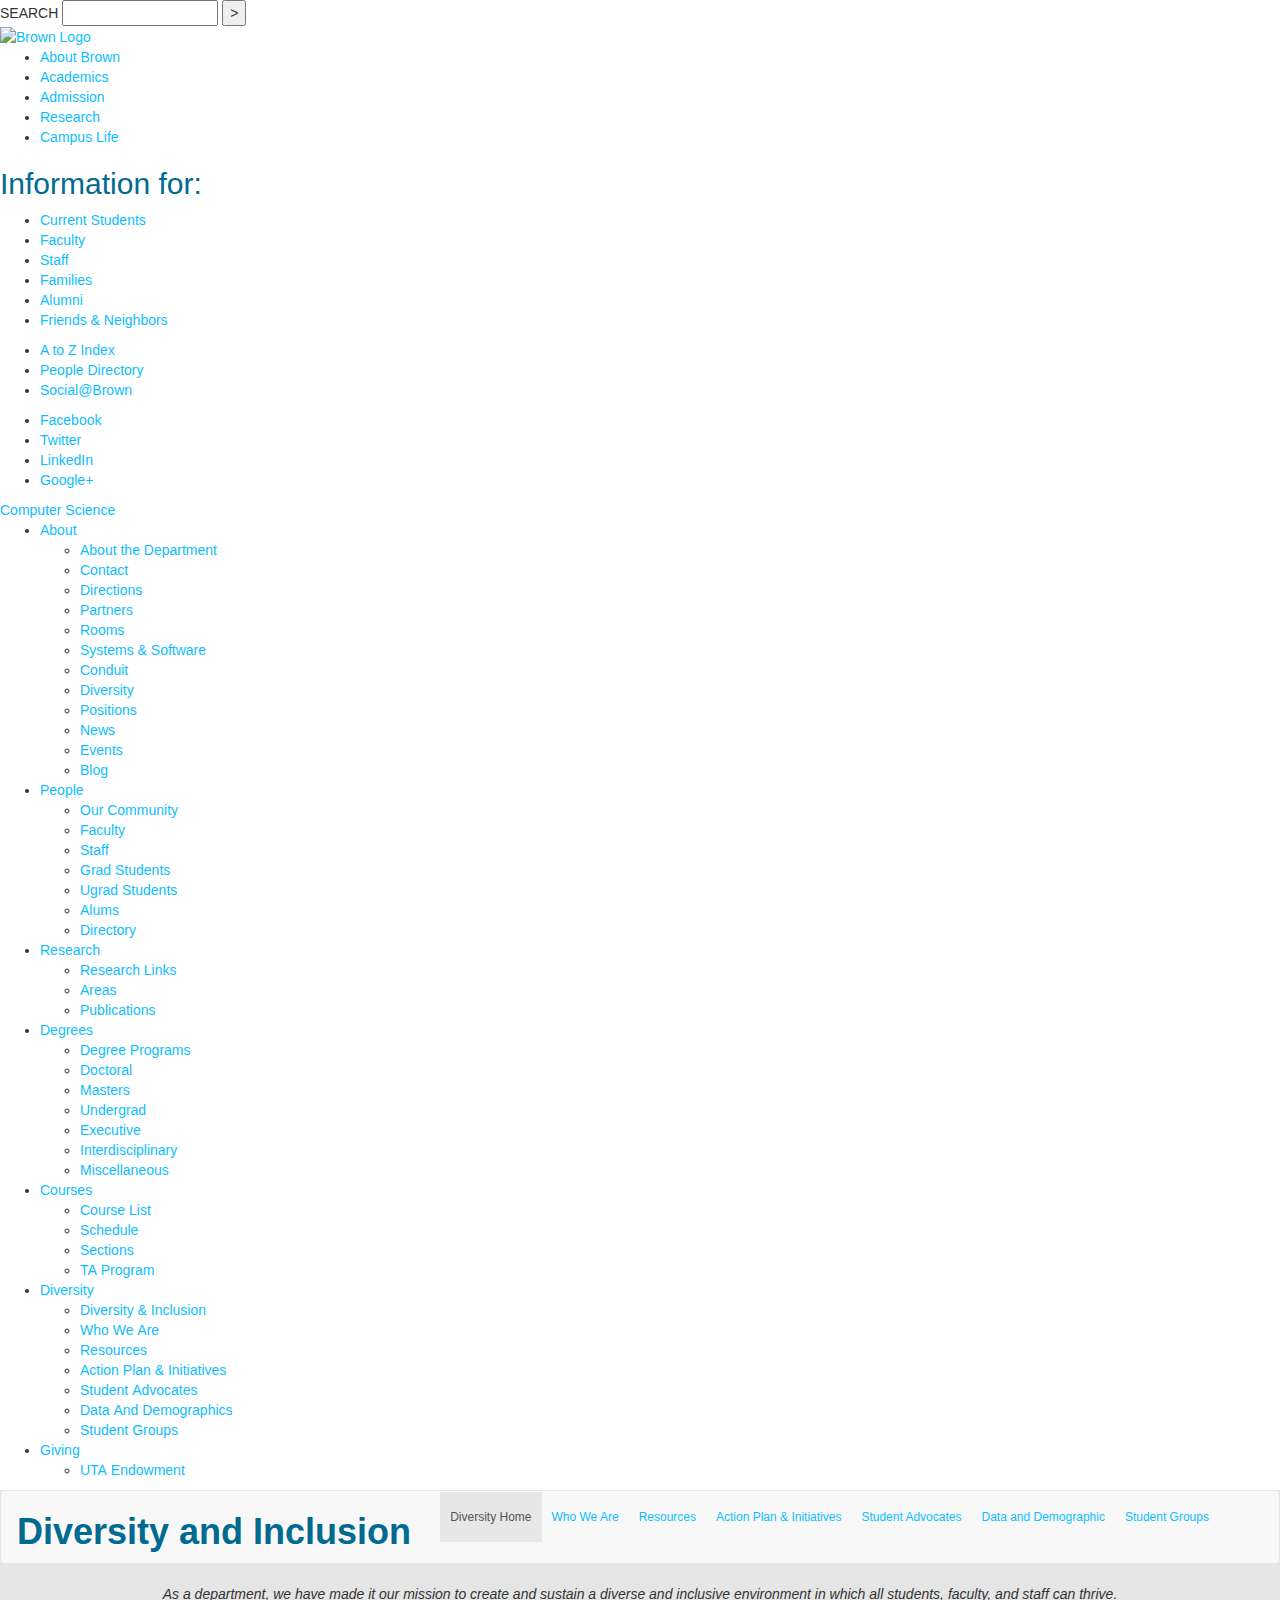
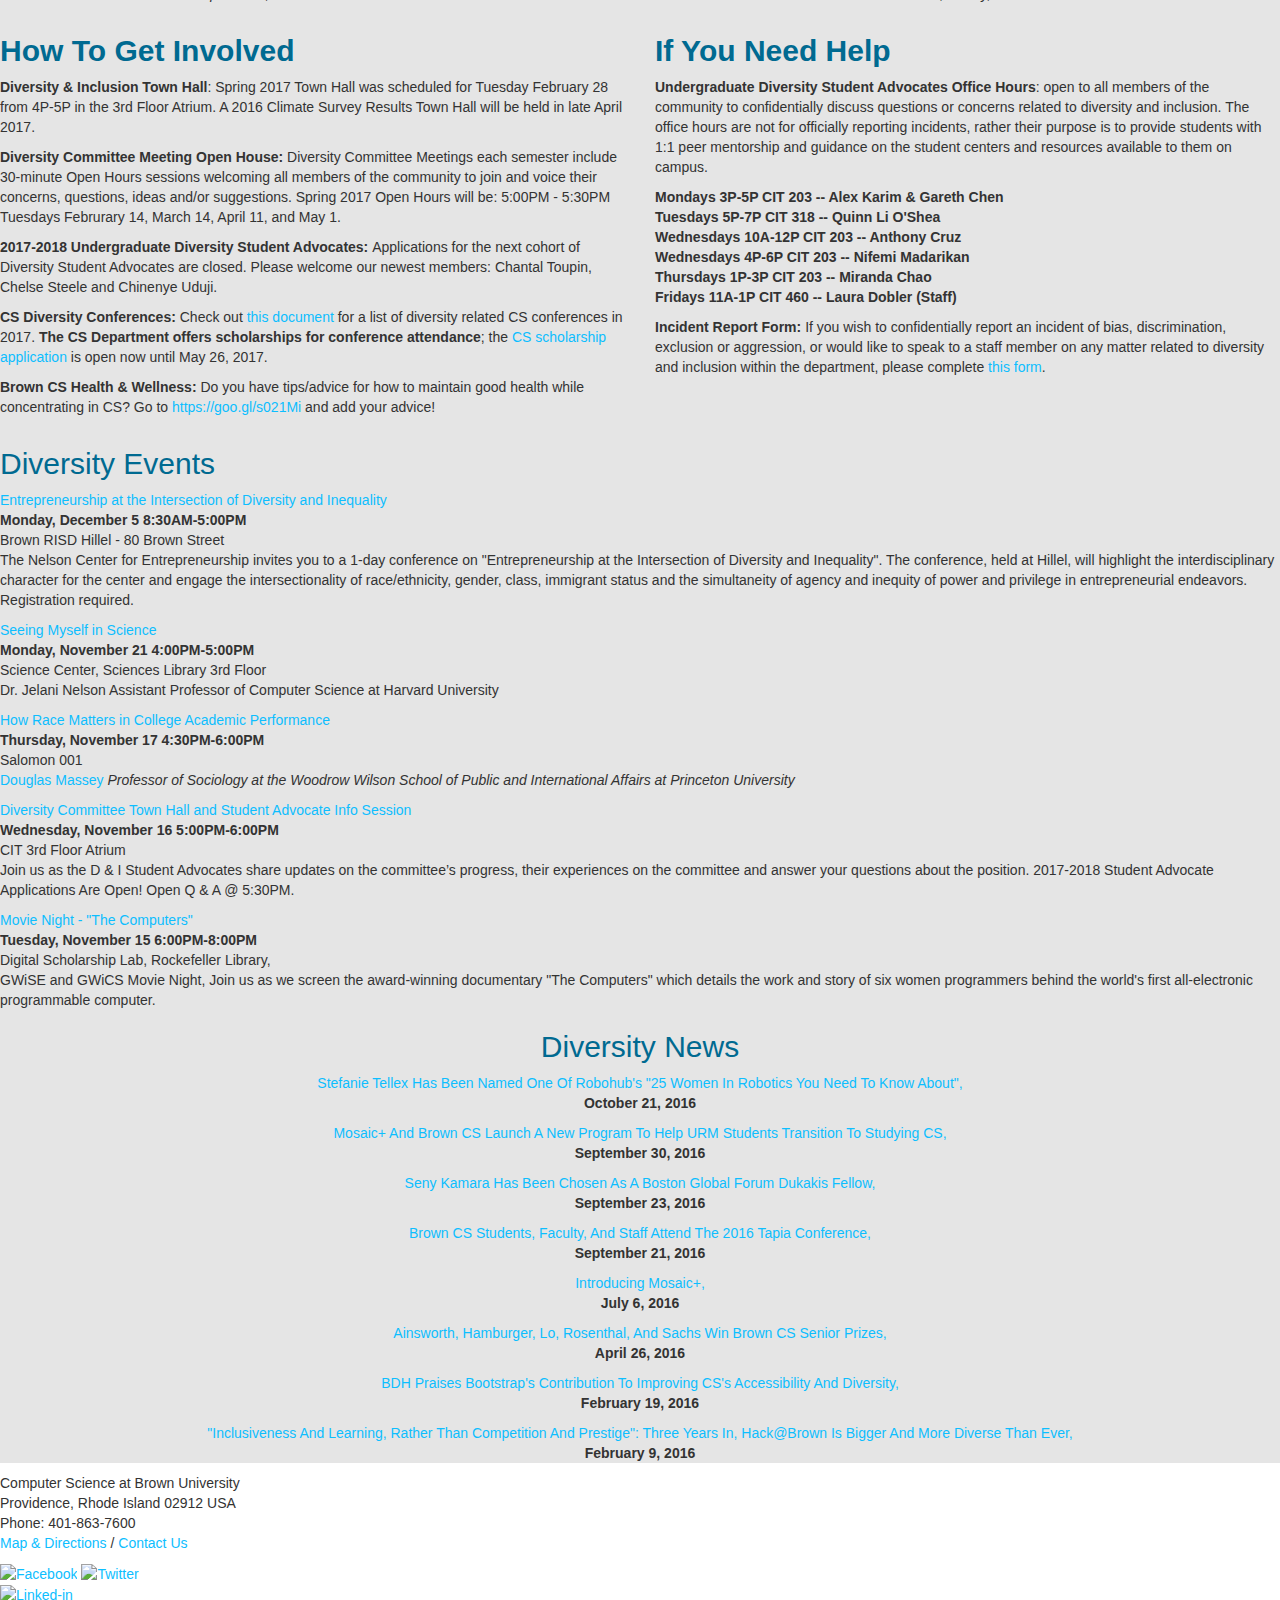
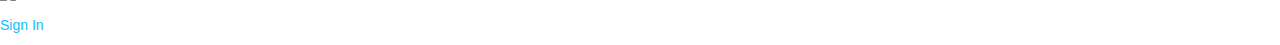
==== index.html @ 50c04ad2 "new changes" ====
<!DOCTYPE html>
<html lang="en">
	<head>
		<meta charset="utf-8">
		<title>Brown University Department of Computer Science</title>

		<meta http-equiv="X-UA-Compatible" content="IE=edge">
		<meta name="viewport" content="width=device-width, initial-scale=1">


		<link href="https://cs.brown.edu/css/spidey/fonts.css" media="screen" rel="stylesheet" type="text/css" />
		<link href="https://cs.brown.edu/css/spidey/cs.css" media="screen" rel="stylesheet" type="text/css" />
		<link rel="stylesheet" href="https://maxcdn.bootstrapcdn.com/bootstrap/3.3.7/css/bootstrap.min.css">
		<link rel="stylesheet" href="https://cs.brown.edu/css/spidey/feature.css">
		<link rel="stylesheet" href="https://cs.brown.edu/static/cms/css/cms.base.css?3.3.3" />
		<link href="css/extra.css" media="screen" rel="stylesheet" type="text/css"/>


		<link href="https://cs.brown.edu/img/cs-icon-60.png" rel="apple-touch-icon" sizes="60x60" />
		<link href="https://cs.brown.edu/img/cs-icon-76.png" rel="apple-touch-icon" sizes="76x76" />
		<link href="https://cs.brown.edu/img/cs-icon-120.png" rel="apple-touch-icon" sizes="120x120" />
		<link href="https://cs.brown.edu/img/cs-icon-152.png" rel="apple-touch-icon" sizes="152x152" />
		<link href="https://cs.brown.edu/img/cs-icon-180.png" rel="apple-touch-icon" sizes="180x180" />
		<link href="https://cs.brown.edu/img/cs-icon-128.png" rel="icon" sizes="128x128" />
		<link href="https://cs.brown.edu/img/cs-icon-192.png" rel="icon" sizes="192x192" />



		<!--[if lt IE 9]>
		<script async src="/js/html5shiv.min.js"></script>
		<![endif]-->
		<script src="https://ajax.googleapis.com/ajax/libs/jquery/1.11.3/jquery.min.js"></script>
		<script src="https://maxcdn.bootstrapcdn.com/bootstrap/3.3.6/js/bootstrap.min.js" integrity="sha384-0mSbJDEHialfmuBBQP6A4Qrprq5OVfW37PRR3j5ELqxss1yVqOtnepnHVP9aJ7xS" crossorigin="anonymous"></script>
		<script async src="https://cs.brown.edu/js/picturerefill.js"></script>
		<script async src="https://cs.brown.edu/js/resp.js"></script>
		<script src="js/bar.js"></script>
	</head>

	<body class="subhome">

		<div id="header">
			<div id="bannertop">
				<div id="search">
					<form method="get" action="/cgi-bin/gcs">
					SEARCH
						<input id="gcswm" type="text" name="q" size="16" maxlength="255" value="">
						<input type="submit" name="sa" value=">">
						<!--
						<div>
						<label><input type="radio" name="domain" value="cs" checked="checked">
						Computer Science</label>
						<label><input type="radio" name="domain" value="brown">
						Brown University</label>
						</div>
						-->
					</form>
				</div>
				<div id="brownlogo">
					<a href="http://www.brown.edu/">
					<img src="brownlogo.png" width="100" height="50" alt="Brown Logo">
					</a>
				</div><!-- brownlogo -->
				<div id="brownburger">
					<div id="brownmenu">
						<ul>
							<li><a href="//www.brown.edu/about">About Brown</a></li>
							<li><a href="//www.brown.edu/academics">Academics</a></li>
							<li><a href="//www.brown.edu/admission">Admission</a></li>
							<li><a href="//www.brown.edu/research">Research</a></li>
							<li><a href="//www.brown.edu/campus-life">Campus Life</a></li>
						</ul>
						<h2>Information for:</h2>
						<ul class="bb_gateway">
							<li><a href="//www.brown.edu/gateway/current-students">Current Students</a></li>
							<li><a href="//www.brown.edu/gateway/faculty">Faculty</a></li>
							<li><a href="//www.brown.edu/gateway/staff">Staff</a></li>
							<li><a href="//www.brown.edu/gateway/families">Families</a></li>
							<li><a href="//www.brown.edu/gateway/alumni">Alumni</a></li>
							<li><a href="//www.brown.edu/gateway/friends-and-neighbors">Friends &amp; Neighbors</a></li>
						</ul>
						<ul class="bb_directories">
							<li><a href="//www.brown.edu/a-to-z">A to Z Index</a></li>
							<li><a href="//directory.brown.edu/">People Directory</a></li>
							<li><a href="//www.brown.edu/about/social-media/" title="Get Connected to the Brown Community">Social@Brown</a></li>
						</ul>
						<ul class="bb_social">
							<li><a href="https://www.facebook.com/BrownUniversity" title="Facebook" id="bb_facebook">Facebook</a></li>
							<li><a href="https://twitter.com/#!/BrownUniversity" title="Twitter" id="bb_twitter">Twitter</a></li>
							<li><a href="https://www.linkedin.com/edu/school?id=19348" title="LinkedIn" id="bb_linkedin">LinkedIn</a></li>
							<li><a href="https://plus.google.com/100931085598361161047/posts" title="Google+" id="bb_google">Google+</a></li>
						</ul>
					</div><!-- brownmenu -->
				</div><!-- brownburger -->
			</div><!-- bannertop -->
			<span id="banner">
				<a href="//cs.brown.edu/">Computer Science</a>
			</span><!-- banner -->
			<ul id="navbar">
				<li><a href="/about/">About</a>
					<ul>
						<li><a href="/about/">About&nbsp;the&nbsp;Department</a></li>
						<li><a href="/about/contacts.html">Contact</a></li>
						<li><a href="/about/directions/">Directions</a></li>
						<li><a href="/about/partners/">Partners</a></li>
						<li><a href="/about/rooms/">Rooms</a></li>
						<li><a href="/about/system/">Systems&nbsp;&amp;&nbsp;Software</a></li>
						<li><a href="/about/conduit/">Conduit</a></li>
						<li><a href="/about/diversity/">Diversity</a></li>
						<li><a href="/about/positions/">Positions</a></li>
						<li><a href="/news/">News</a></li>
						<li><a href="/events/">Events</a></li>
						<li><a href="//blog.cs.brown.edu/">Blog</a></li>
					</ul>
				</li>
				<li><a href="/people/">People</a>
					<ul>
						<li><a href="/people/">Our&nbsp;Community</a></li>
						<li><a href="/people/faculty/">Faculty</a></li>
						<li><a href="/people/staff/">Staff</a></li>
						<li><a href="/people/grad/">Grad&nbsp;Students</a></li>
						<li><a href="/people/ugrad/">Ugrad&nbsp;Students</a></li>
						<li><a href="/people/alums/">Alums</a></li>
						<li><a href="/people/directory/">Directory</a></li>
					</ul>
				</li>
				<li><a href="/research/">Research</a>
					<ul>
						<li><a href="/research/">Research&nbsp;Links</a></li>
						<li><a href="/research/areas.html">Areas</a></li>
						<li><a href="/research/pubs/">Publications</a></li>
					</ul>
				</li>
				<li><a href="/degrees/">Degrees</a>
					<ul>
						<li><a href="/degrees/">Degree&nbsp;Programs</a></li>
						<li><a href="/degrees/doctoral/">Doctoral</a></li>
						<li><a href="/degrees/masters/">Masters</a></li>
						<li><a href="/degrees/undergrad/">Undergrad</a></li>
						<li><a href="/degrees/emcs/">Executive</a></li>
						<li><a href="/degrees/interdisciplinary/">Interdisciplinary</a></li>
						<li><a href="/degrees/misc/">Miscellaneous</a></li>
					</ul>
				</li>
				<li><a href="/courses/">Courses</a>
					<ul>
						<li><a href="/courses/">Course&nbsp;List</a></li>
						<li><a href="/courses/sched/">Schedule</a></li>
						<li><a href="/courses/fac.sections.html">Sections</a></li>
						<li><a href="/courses/ta/">TA&nbsp;Program</a></li>
					</ul>
				</li>
				<li><a href="/about/diversity/">Diversity</a>
					<ul>
						<li><a href="/about/diversity/">Diversity&nbsp;&amp;&nbsp;Inclusion</a>
						<li><a href="/about/diversity/who-we-are/">Who&nbsp;We&nbsp;Are</a></li>
						<li><a href="/about/diversity/resources/">Resources</a></li>
						<li><a href="/about/diversity/initiatives/">Action&nbsp;Plan&nbsp;&amp;&nbsp;Initiatives</a></li>
						<li><a href="/about/diversity/student-advocates-diversity-and-inclusion/">Student&nbsp;Advocates</a></li>
						<li><a href="/about/diversity/data-and-demographics/">Data&nbsp;And&nbsp;Demographics</a></li>
						<li><a href="/about/diversity/student-groups/">Student&nbsp;Groups</a></li>
					</ul>
				</li>
				<li><a href="/giving/">Giving</a>
					<ul>
						<li><a href="/giving/">UTA&nbsp;Endowment</a></li>
					</ul>
				</li>
			</ul>
		</div><!-- header -->


	  	<div id= "middle">


	  		<nav class="navbar navbar-default">
	  			<div class="container-fluid">
	  				<div class="navbar-header page-scroll">
						<button type="button" class="navbar-toggle collapsed" data-toggle="collapse" data-target="#navbar-data" aria-expanded="false">
							<span class="sr-only">Toggle navigation</span>
							<span class="icon-bar"></span>
							<span class="icon-bar"></span>
							<span class="icon-bar"></span>
						</button>
						<h1 style="text-align: center;"><strong>Diversity and Inclusion</strong></h1>
					</div>


				    <div class="collapse navbar-collapse navbar-data" id="navbar-data">
				    	<ul class="nav navbar-nav">
				        	<li class="active"><a href="#"> Diversity Home <span class="sr-only">(current)</span></a></li>
				        	<li><a class="page-scroll" href="who-we-are/index.html">Who We Are</a></li>
				        	<li><a href="resources/index.html">Resources</a></li>
				        	<li><a href="initiatives/index.html">Action Plan &amp; Initiatives</a></li>
				        	<li><a href="student-advocates/index.html">Student Advocates</a></li>
				        	<li><a href="data/index.html">Data and Demographic</a></li>
				        	<li><a href="student-groups/index.html">Student Groups</a></li>
				    	</ul>
				    </div><!--navbar-collapse-->    
				</div><!--container-fluid-->
			</nav>
	  		<div id="content">
	  			<div class="row">
	  				<p style="text-align: center;"><i>As a department, we have made it our mission to create and sustain a diverse and inclusive environment in which all students, faculty, and staff can thrive.</i></p>

	  				<div class="col-lg-6 col-md-6 col-sm-6 col-xs-12">
			  			<h2><strong>How To Get Involved</strong></h2>

						<p><strong>Diversity &amp; Inclusion Town Hall</strong>: Spring 2017 Town Hall was scheduled for Tuesday February 28 from 4P-5P in the 3rd Floor Atrium. A 2016 Climate Survey Results Town Hall will be held in late April 2017.</p>

						<p><strong>Diversity Committee Meeting Open House: </strong> Diversity Committee Meetings each semester include 30-minute Open Hours sessions welcoming all members of the community to join and voice their concerns, questions, ideas and/or suggestions. Spring 2017 Open Hours will be: 5:00PM - 5:30PM Tuesdays Februrary 14, March 14, April 11, and May 1.</p>

						<p><strong>2017-2018 Undergraduate Diversity Student Advocates: </strong> Applications for the next cohort of Diversity Student Advocates are closed. Please welcome our newest members: Chantal Toupin, Chelse Steele and Chinenye Uduji.
						</p>
						<p><strong>CS Diversity Conferences: </strong>Check out <a href="https://docs.google.com/document/d/1-MucWA8HC74X6X5JIN4bxmV6Yuer8DL7_9sBI9LNi_M/edit?usp=sharing">this document</a> for a list of diversity related CS conferences in 2017.&nbsp;<strong>The CS Department&nbsp;offers scholarships for conference attendance</strong>; the <a href="https://goo.gl/forms/reia54wuvMYtPbK92">CS scholarship application</a> is open now until May 26, 2017.&nbsp;</p>

						<p><strong>Brown CS Health &amp; Wellness:&nbsp;</strong>Do you have tips/advice for how to maintain good health while concentrating in CS? Go to <a href="https://goo.gl/s021Mi">https://goo.gl/s021Mi</a> and add your advice!</p>
					</div> <!--col-lg-6-->

					<div class="col-lg-6 col-md-6 col-sm-6 col-xs-12">
						<h2><strong>If You Need Help</strong></h2>

						<p><strong>Undergraduate Diversity Student Advocates Office Hours</strong>: open to all members of the community to confidentially discuss questions or concerns related to diversity and inclusion. The office hours are not for officially reporting incidents, rather their purpose is to provide students with 1:1 peer mentorship and guidance on the student centers and resources available to them on campus. </p>

						<p><strong>Mondays 3P-5P CIT 203 -- Alex Karim &amp; Gareth Chen<br>
						Tuesdays 5P-7P CIT 318 -- Quinn Li O'Shea</strong><br>
						<strong>Wednesdays 10A-12P CIT 203 -- Anthony Cruz<br>
						Wednesdays 4P-6P CIT 203 -- Nifemi Madarikan<br>
						Thursdays 1P-3P CIT 203 -- Miranda Chao<br>
						Fridays 11A-1P CIT 460 -- Laura Dobler (Staff)</strong></p>

						<p><strong>Incident Report Form: </strong>If you wish to confidentially report an incident of bias, discrimination, exclusion or aggression, or would like to speak to a staff member on any matter related to diversity and inclusion within the department, please complete <a href="https://goo.gl/forms/25UM6SlyTS3YWHvt1">this form</a>.</p>
					</div><!--collg6-->
				</div><!--rows-->
	  		</div><!--content-->
	  		
			<div class="card left events">
				<h2>Diversity Events</h2>

				<p><a href="https://brownentrepreneurshipconference.splashthat.com/">Entrepreneurship at the Intersection of Diversity and Inequality</a><br>
				<b>Monday, December 5 8:30AM-5:00PM</b><br>
				Brown RISD Hillel - 80 Brown Street<br>
				The Nelson Center for Entrepreneurship invites you to a 1-day conference on "Entrepreneurship at the Intersection of Diversity and Inequality". The conference, held at Hillel, will highlight the interdisciplinary character for the center and engage the intersectionality of race/ethnicity, gender, class, immigrant status and the simultaneity of agency and inequity of power and privilege in entrepreneurial endeavors. Registration required. </p>

				<p><a href="https://www.brown.edu/academics/science-center/events-0/seeing-myself-science-lecture-series">Seeing Myself in Science</a><br>
				<b>Monday, November 21 4:00PM-5:00PM</b><br>
				Science Center, Sciences Library 3rd Floor<br>
				Dr. Jelani Nelson Assistant Professor of Computer Science at Harvard University</p>

				<p><a href="https://www.brown.edu/about/administration/institutional-diversity/news/2016/09/diversity-and-inclusion-lecture-series">How Race Matters in College Academic Performance</a><br>
				<b>Thursday, November 17 4:30PM-6:00PM</b><br>
				Salomon 001 <br>
				<a href="https://sociology.princeton.edu/faculty/doug-massey">Douglas Massey</a> <em>Professor of Sociology at the Woodrow Wilson School of Public and International Affairs at Princeton University</em></p>

				<p><a href="http://cs.brown.edu/events/talks/diversity.inclusion.html">Diversity Committee Town Hall and Student Advocate Info Session</a><br>
				<b>Wednesday, November 16 5:00PM-6:00PM</b><br>
				CIT 3rd Floor Atrium<br>
				Join us as the D &amp; I Student Advocates share updates on the committee’s progress, their experiences on the committee and answer your questions about the position. 2017-2018 Student Advocate Applications Are Open! Open Q &amp; A @ 5:30PM.</p>

				<p><a href="http://cs.brown.edu/events/talks/gwics.html">Movie Night - &quot;The Computers&quot;</a><br>
				<b>Tuesday, November 15 6:00PM-8:00PM</b><br>
				Digital Scholarship Lab, Rockefeller Library, <br>
				GWiSE and GWiCS Movie Night, Join us as we screen the award-winning documentary "The Computers" which details the work and story of six women programmers behind the world's first all-electronic programmable computer.</p>
			</div><!-- card left -->
			<div class="card right">
				<h2>Diversity News</h2>

				<p><a href="http://blog.cs.brown.edu/2016/10/21/stefanie-tellex-has-been-named-one-robohubs-25-women-robotics-you-need-know-about/">
				Stefanie Tellex Has Been Named One Of Robohub&#39;s &quot;25 Women In Robotics You Need To Know About&quot;,</a> 
				<br/>
				<b>October 21, 2016</b></p>

				<p><a href="http://cs.brown.edu/news/2016/09/30/mosaic-and-brown-cs-launch-new-program-help-urm-students-transition-studying-cs/">
				Mosaic+ And Brown CS Launch A New Program To Help URM Students Transition To Studying CS,</a>
				<br/>
				<b>September 30, 2016</b></p>

				<p><a href="http://cs.brown.edu/news/2016/09/23/seny-kamara-has-been-chosen-boston-global-forum-dukakis-fellow/">
				Seny Kamara Has Been 
				Chosen As A Boston Global Forum Dukakis Fellow, </a> 
				<br/>
				<b>September 23, 2016</b></p>

				<p><a href="http://blog.cs.brown.edu/2016/09/21/brown-cs-sends-students-faculty-and-staff-2016-tapia-conference/">
				Brown CS Students, Faculty, And Staff Attend The 2016 Tapia Conference, </a>
				<br/>
				<b>September 21, 2016</b></p>

				<p><a href="http://blog.cs.brown.edu/2016/07/06/introducing-mosaic/">Introducing Mosaic+,</a> 
				<br/>
				<b>July 6, 2016</b></p>

				<p><a href="http://cs.brown.edu/news/2016/04/26/ainsworth-hamburger-lo-rosenthal-and-sachs-win-brown-cs-senior-prizes/">Ainsworth, Hamburger, Lo, Rosenthal, And Sachs Win Brown CS Senior Prizes,</a> 
				<br/>
				<b>April 26, 2016</b></p>

				<p><a href="http://cs.brown.edu/news/2016/02/19/bdh-praises-bootstraps-contribution-improving-css-accessibility-and-diversity/">BDH Praises Bootstrap&#39;s Contribution To Improving CS&#39;s Accessibility And Diversity,</a>
				<br/>
				<b>February 19, 2016</b></p>

				<p><a href="http://blog.cs.brown.edu/2016/02/09/inclusiveness-and-learning-rather-competition-and-prestige-three-years-hackbrown-bigger-and-more-diverse-ever/">&quot;Inclusiveness And Learning, Rather Than Competition And Prestige&quot;: Three Years In, Hack@Brown Is Bigger And More Diverse Than Ever,</a> 
				<br/>
				<b>February 9, 2016</b></p>
			</div><!-- card right -->
	  	</div><!--middle-->

		<div id="footer">
			<div class="address">
				<p><span>Computer Science at Brown University</span><br />
				Providence, Rhode Island 02912 USA<br />
				Phone: 401-863-7600<br />
				<a href="/about/directions/">Map &amp; Directions</a> /
				<a href="/about/contacts/">Contact Us</a>
				</p>
			</div><!--address-->
			<div class="social">
				<p>
					<a class="imagelink" href="https://www.facebook.com/Brown-University-Department-of-Computer-Science-37731541456/">
					<img src="/img/facebook.png" alt="Facebook">
					</a>
					<a class="imagelink" href="http://twitter.com/BrownCSDept" title="Twitter">
					<img src="/img/twitter.png" alt="Twitter">
					</a><br />
					<a class="imagelink" href="http://www.linkedin.com/groups?mostPopular=&gid=77165">
					<img src="/img/linkedin.png" alt="Linked-in">
					</a>
				</p>
			</div><!--social-->
			<div class="signin">
				<p><a class="modest" href="/login/?next=/about/diversity/">Sign In</a></p>
			</div><!--signin-->
		</div><!-- footer -->

	    
	    

		<script>
		(function(i,s,o,g,r,a,m){i['GoogleAnalyticsObject']=r;i[r]=i[r]||function(){
		(i[r].q=i[r].q||[]).push(arguments)},i[r].l=1*new Date();a=s.createElement(o),
		m=s.getElementsByTagName(o)[0];a.async=1;a.src=g;m.parentNode.insertBefore(a,m)
		})(window,document,'script','//www.google-analytics.com/analytics.js','ga');
		ga('create', 'UA-34495025-1', 'auto');
		ga('send', 'pageview');
		</script>
	</body>
</html>
---- css/extra.css ----
/*
008CBF
These are the css settings specific to the diversity pages, in order to jazz it all up
*/


/*Settings for text*/
.h1, .h2, .h3, .h4, .h5, .h6, h1, h2, h3, h4, h5, h6 {
	color:#006A91;
}

a{
	color:#0DBEFF;
}


#banner{
	font:'Bree Serif', 'Georgia', serif;
	display:block;
}

.subhome #content{
	border-style:none;
}

.subhome .card{
	border-style: none;
}

.card{
	text-align: center;
}

#middle{
	background-color: #E5E5E5;
}

#content{
	background-color: #E5E5E5;
}

/*Settings for the navigation bar*/

.navbar{
	padding: 1px;
	text-align: center;
}

.sticky{
	position: fixed;
	top: 0;
	left: 0;
}

#navbar-data{
	z-index: 1;
	width: 100%;
	background-color: #f8f8f8;
}

.nav>li>a{
	font-size: 12px;
	text-align:center;
	padding-left: 10px;
	padding-right: 10px;
}

.navbar-default .navbar-nav>li>a{
	color:#0DBEFF;
}

@media (min-width: 768px) {
    .navbar .navbar-nav {
        display: inline-block;
        float: none;
        vertical-align: top;
    }

    .navbar .navbar-collapse {
        text-align: center;
    }
}


.events{
	text-align: left;
}



/*settings for resources*/

.btn{
	margin-bottom: 10px;
	-webkit-box-shadow: 0px 0px 4px 0px rgba(0,0,0,0.37);
	-moz-box-shadow: 0px 0px 4px 0px rgba(0,0,0,0.37);
	box-shadow: 0px 0px 4px 0px rgba(0,0,0,0.37);
}

.resource-p{
	margin-top: 5px;
	margin-bottom: 5px;
}

.resource-centers-hidden{
	display: none;
}

.resource-support-hidden{
	display: none;
}

.resource-emergency-hidden{
	display: none;
}

.resource-academic-hidden{
	display: none;
}
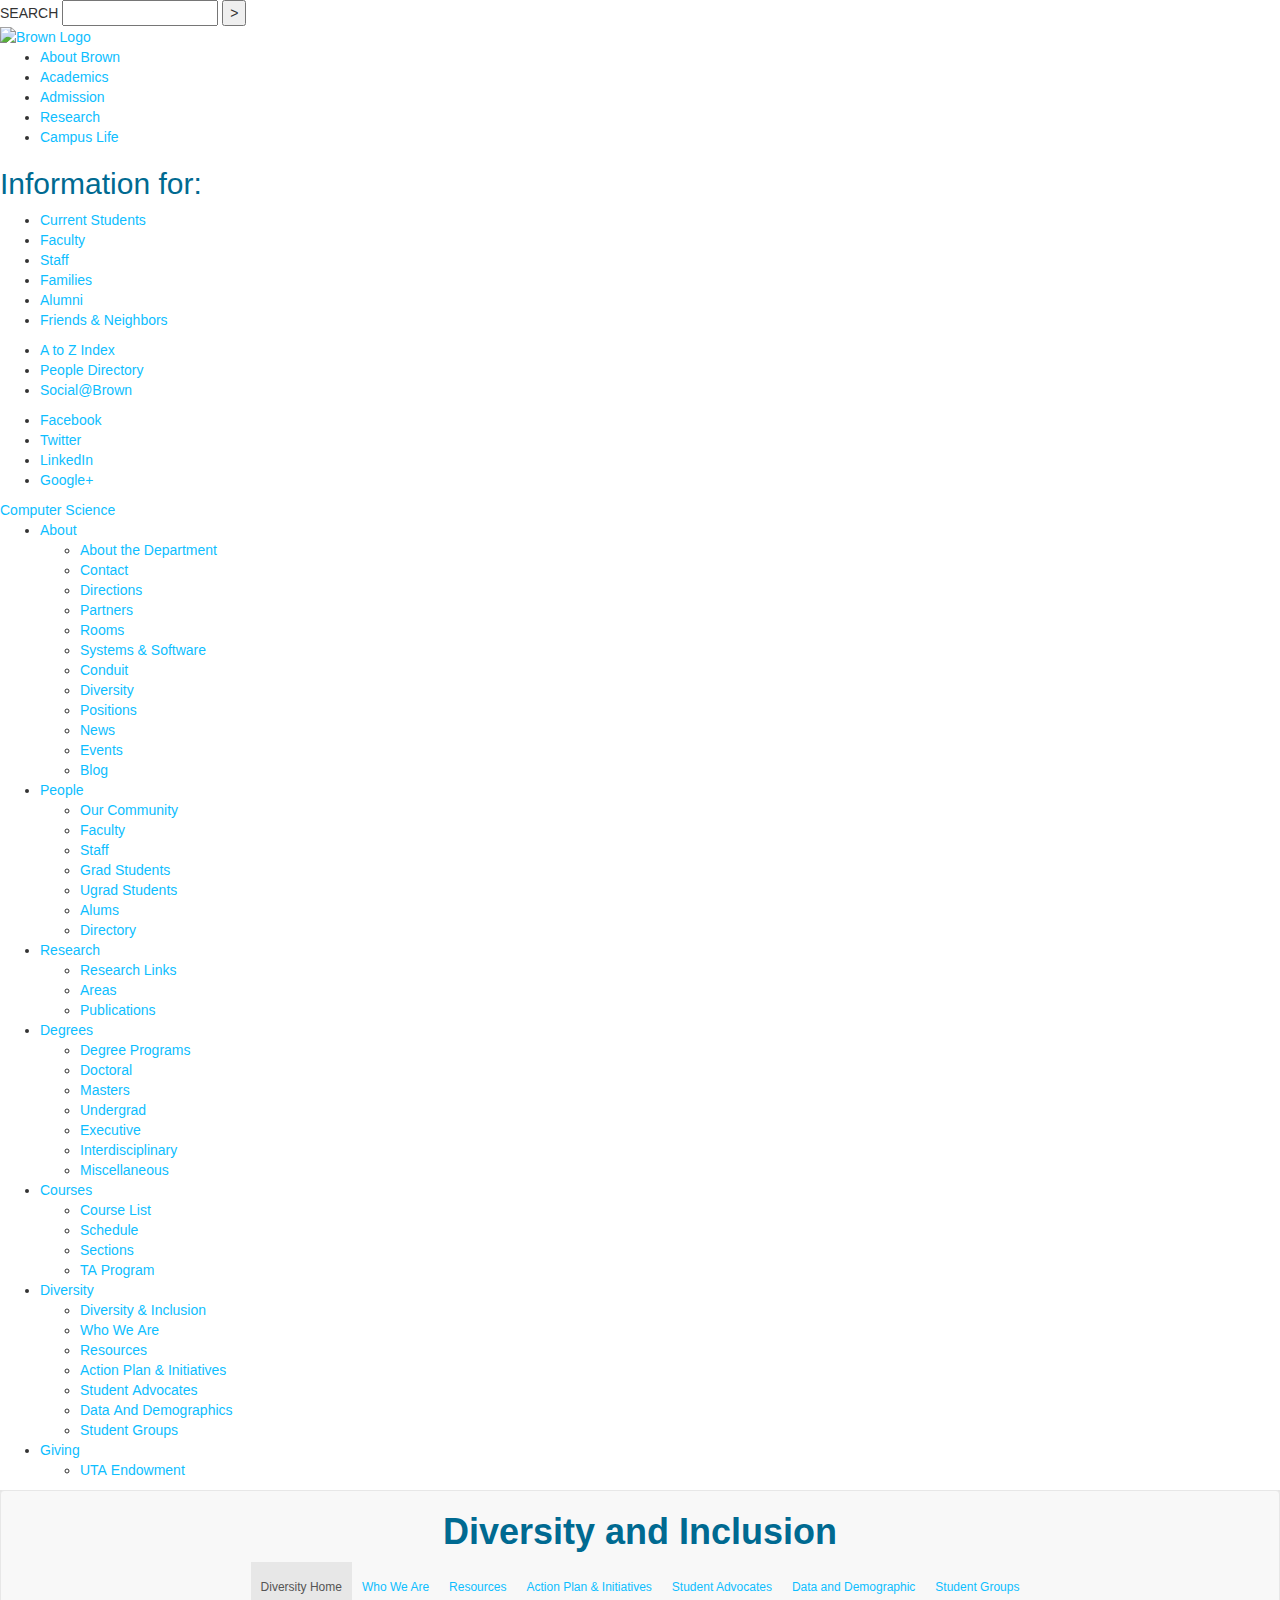
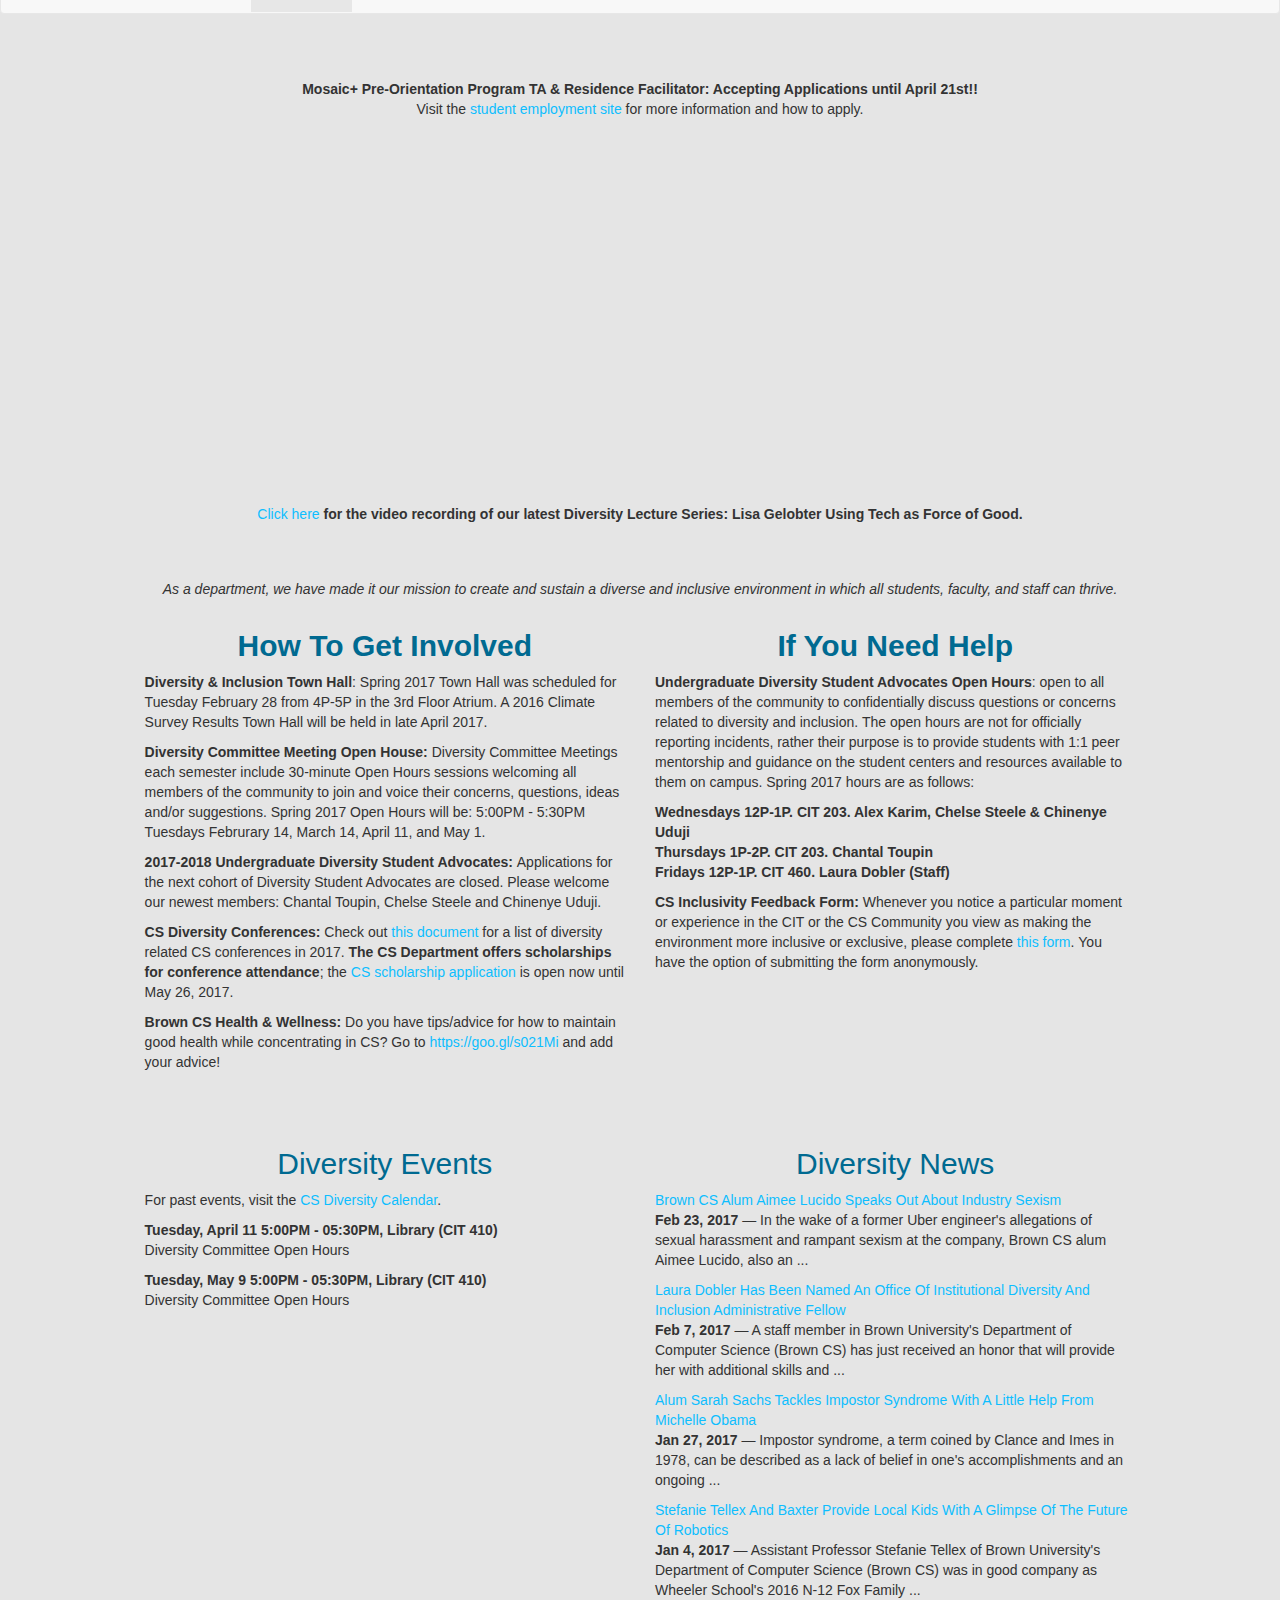
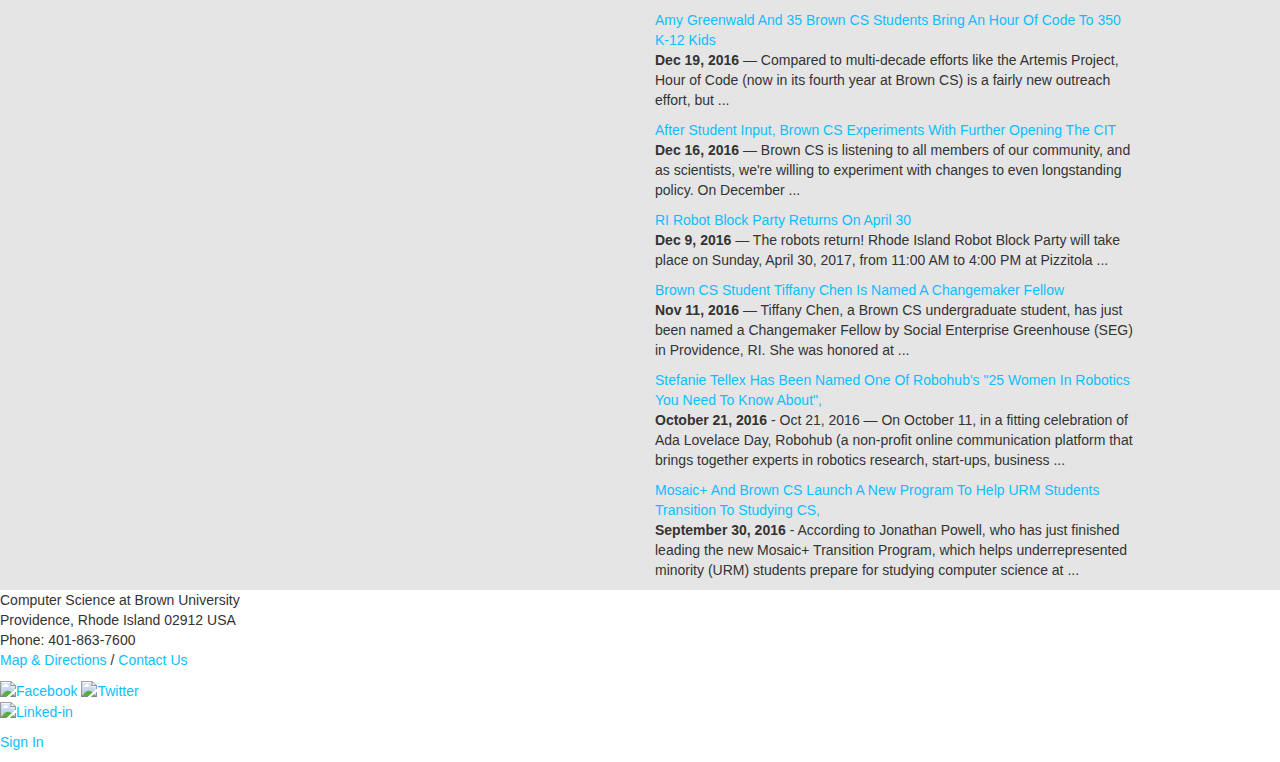
==== commit c47a3803: "almost done with index.html" ====
--- a/index.html
+++ b/index.html
@@ -174,7 +174,7 @@
 
 	  		<nav class="navbar navbar-default">
 	  			<div class="container-fluid">
-	  				<div class="navbar-header page-scroll">
+	  				<div id="xs-nav" class="navbar-header page-scroll">
 						<button type="button" class="navbar-toggle collapsed" data-toggle="collapse" data-target="#navbar-data" aria-expanded="false">
 							<span class="sr-only">Toggle navigation</span>
 							<span class="icon-bar"></span>
@@ -198,12 +198,25 @@
 				    </div><!--navbar-collapse-->    
 				</div><!--container-fluid-->
 			</nav>
-	  		<div id="content">
+	  		<div class="container" id="content">
+	  			<div class="row">
+	  				<div class="col-lg-12 col-md-12 col-sm-12 col-xs-12">
+						<p style="text-align: center;"><strong>Mosaic+ Pre-Orientation Program TA &amp; Residence Facilitator: Accepting Applications until April 21st!!</strong><br />
+						Visit the <a href="https://studentemployment.brown.edu/JobXJobDetail.aspx?JobId=15416&amp;s=1">student employment site</a> for more information and how to apply.</p>
+
+						<p style="text-align: center;"><iframe allowfullscreen="" frameborder="0" height="360" src="https://www.youtube.com/embed/RKvry12qfY0" type="text/html" width="640"></iframe></p>
+
+						<p style="text-align: center;"><a href="https://cs.brown.edu/about/diversity/diversity-lecture-series/">Click here</a><b> for the video recording of our latest Diversity Lecture Series: Lisa Gelobter Using Tech as Force of Good.</b></p>
+
+	  				</div><!--col-lg-->
+	  			</div><!--row-->
+
+
 	  			<div class="row">
 	  				<p style="text-align: center;"><i>As a department, we have made it our mission to create and sustain a diverse and inclusive environment in which all students, faculty, and staff can thrive.</i></p>
 
 	  				<div class="col-lg-6 col-md-6 col-sm-6 col-xs-12">
-			  			<h2><strong>How To Get Involved</strong></h2>
+			  			<h2 class="h2-center"><strong>How To Get Involved</strong></h2>
 
 						<p><strong>Diversity &amp; Inclusion Town Hall</strong>: Spring 2017 Town Hall was scheduled for Tuesday February 28 from 4P-5P in the 3rd Floor Atrium. A 2016 Climate Survey Results Town Hall will be held in late April 2017.</p>
 
@@ -217,90 +230,84 @@
 					</div> <!--col-lg-6-->
 
 					<div class="col-lg-6 col-md-6 col-sm-6 col-xs-12">
-						<h2><strong>If You Need Help</strong></h2>
-
-						<p><strong>Undergraduate Diversity Student Advocates Office Hours</strong>: open to all members of the community to confidentially discuss questions or concerns related to diversity and inclusion. The office hours are not for officially reporting incidents, rather their purpose is to provide students with 1:1 peer mentorship and guidance on the student centers and resources available to them on campus. </p>
-
-						<p><strong>Mondays 3P-5P CIT 203 -- Alex Karim &amp; Gareth Chen<br>
-						Tuesdays 5P-7P CIT 318 -- Quinn Li O'Shea</strong><br>
-						<strong>Wednesdays 10A-12P CIT 203 -- Anthony Cruz<br>
-						Wednesdays 4P-6P CIT 203 -- Nifemi Madarikan<br>
-						Thursdays 1P-3P CIT 203 -- Miranda Chao<br>
-						Fridays 11A-1P CIT 460 -- Laura Dobler (Staff)</strong></p>
-
-						<p><strong>Incident Report Form: </strong>If you wish to confidentially report an incident of bias, discrimination, exclusion or aggression, or would like to speak to a staff member on any matter related to diversity and inclusion within the department, please complete <a href="https://goo.gl/forms/25UM6SlyTS3YWHvt1">this form</a>.</p>
+						<h2 class="h2-center"><strong>If You Need Help</strong></h2>
+
+						<p><strong>Undergraduate Diversity Student Advocates Open Hours</strong>: open to all members of the community to confidentially discuss questions or concerns related to diversity and inclusion.&nbsp;The open hours are not for officially reporting&nbsp;incidents, rather their purpose is to provide students with 1:1 peer mentorship and guidance on the student centers and resources available to them on campus. Spring 2017 hours are as follows:</p>
+
+						<p><strong>Wednesdays 12P-1P. CIT 203. Alex Karim, Chelse Steele &amp; Chinenye Uduji<br />
+						Thursdays 1P-2P. CIT 203. Chantal Toupin<br />
+						Fridays 12P-1P. CIT 460. Laura Dobler (Staff)</strong></p>
+
+						<p><strong>CS Inclusivity Feedback Form:&nbsp;</strong>Whenever you notice a particular moment or experience in the CIT or the CS Community you view as making the environment more inclusive or exclusive, please complete <a href="https://goo.gl/forms/Of8DLLFaUzneS09I3">this form</a>.&nbsp;You have the option of submitting the&nbsp;form anonymously.</p>
+
 					</div><!--collg6-->
 				</div><!--rows-->
-	  		</div><!--content-->
 	  		
-			<div class="card left events">
-				<h2>Diversity Events</h2>
-
-				<p><a href="https://brownentrepreneurshipconference.splashthat.com/">Entrepreneurship at the Intersection of Diversity and Inequality</a><br>
-				<b>Monday, December 5 8:30AM-5:00PM</b><br>
-				Brown RISD Hillel - 80 Brown Street<br>
-				The Nelson Center for Entrepreneurship invites you to a 1-day conference on "Entrepreneurship at the Intersection of Diversity and Inequality". The conference, held at Hillel, will highlight the interdisciplinary character for the center and engage the intersectionality of race/ethnicity, gender, class, immigrant status and the simultaneity of agency and inequity of power and privilege in entrepreneurial endeavors. Registration required. </p>
-
-				<p><a href="https://www.brown.edu/academics/science-center/events-0/seeing-myself-science-lecture-series">Seeing Myself in Science</a><br>
-				<b>Monday, November 21 4:00PM-5:00PM</b><br>
-				Science Center, Sciences Library 3rd Floor<br>
-				Dr. Jelani Nelson Assistant Professor of Computer Science at Harvard University</p>
-
-				<p><a href="https://www.brown.edu/about/administration/institutional-diversity/news/2016/09/diversity-and-inclusion-lecture-series">How Race Matters in College Academic Performance</a><br>
-				<b>Thursday, November 17 4:30PM-6:00PM</b><br>
-				Salomon 001 <br>
-				<a href="https://sociology.princeton.edu/faculty/doug-massey">Douglas Massey</a> <em>Professor of Sociology at the Woodrow Wilson School of Public and International Affairs at Princeton University</em></p>
-
-				<p><a href="http://cs.brown.edu/events/talks/diversity.inclusion.html">Diversity Committee Town Hall and Student Advocate Info Session</a><br>
-				<b>Wednesday, November 16 5:00PM-6:00PM</b><br>
-				CIT 3rd Floor Atrium<br>
-				Join us as the D &amp; I Student Advocates share updates on the committee’s progress, their experiences on the committee and answer your questions about the position. 2017-2018 Student Advocate Applications Are Open! Open Q &amp; A @ 5:30PM.</p>
-
-				<p><a href="http://cs.brown.edu/events/talks/gwics.html">Movie Night - &quot;The Computers&quot;</a><br>
-				<b>Tuesday, November 15 6:00PM-8:00PM</b><br>
-				Digital Scholarship Lab, Rockefeller Library, <br>
-				GWiSE and GWiCS Movie Night, Join us as we screen the award-winning documentary "The Computers" which details the work and story of six women programmers behind the world's first all-electronic programmable computer.</p>
-			</div><!-- card left -->
-			<div class="card right">
-				<h2>Diversity News</h2>
-
-				<p><a href="http://blog.cs.brown.edu/2016/10/21/stefanie-tellex-has-been-named-one-robohubs-25-women-robotics-you-need-know-about/">
-				Stefanie Tellex Has Been Named One Of Robohub&#39;s &quot;25 Women In Robotics You Need To Know About&quot;,</a> 
-				<br/>
-				<b>October 21, 2016</b></p>
-
-				<p><a href="http://cs.brown.edu/news/2016/09/30/mosaic-and-brown-cs-launch-new-program-help-urm-students-transition-studying-cs/">
-				Mosaic+ And Brown CS Launch A New Program To Help URM Students Transition To Studying CS,</a>
-				<br/>
-				<b>September 30, 2016</b></p>
-
-				<p><a href="http://cs.brown.edu/news/2016/09/23/seny-kamara-has-been-chosen-boston-global-forum-dukakis-fellow/">
-				Seny Kamara Has Been 
-				Chosen As A Boston Global Forum Dukakis Fellow, </a> 
-				<br/>
-				<b>September 23, 2016</b></p>
-
-				<p><a href="http://blog.cs.brown.edu/2016/09/21/brown-cs-sends-students-faculty-and-staff-2016-tapia-conference/">
-				Brown CS Students, Faculty, And Staff Attend The 2016 Tapia Conference, </a>
-				<br/>
-				<b>September 21, 2016</b></p>
-
-				<p><a href="http://blog.cs.brown.edu/2016/07/06/introducing-mosaic/">Introducing Mosaic+,</a> 
-				<br/>
-				<b>July 6, 2016</b></p>
-
-				<p><a href="http://cs.brown.edu/news/2016/04/26/ainsworth-hamburger-lo-rosenthal-and-sachs-win-brown-cs-senior-prizes/">Ainsworth, Hamburger, Lo, Rosenthal, And Sachs Win Brown CS Senior Prizes,</a> 
-				<br/>
-				<b>April 26, 2016</b></p>
-
-				<p><a href="http://cs.brown.edu/news/2016/02/19/bdh-praises-bootstraps-contribution-improving-css-accessibility-and-diversity/">BDH Praises Bootstrap&#39;s Contribution To Improving CS&#39;s Accessibility And Diversity,</a>
-				<br/>
-				<b>February 19, 2016</b></p>
-
-				<p><a href="http://blog.cs.brown.edu/2016/02/09/inclusiveness-and-learning-rather-competition-and-prestige-three-years-hackbrown-bigger-and-more-diverse-ever/">&quot;Inclusiveness And Learning, Rather Than Competition And Prestige&quot;: Three Years In, Hack@Brown Is Bigger And More Diverse Than Ever,</a> 
-				<br/>
-				<b>February 9, 2016</b></p>
-			</div><!-- card right -->
+				<div class="row">
+					<div class="col-lg-6 col-md-6 col-sm-6 col-xs-12">
+						<h2 class="h2-center">Diversity Events</h2>
+
+						<p>For past events, visit the <a href="http://events.brown.edu/cal/main/setSelection.do?b=de&amp;viewType=monthView&amp;setappvar=summaryMode(details)&amp;virtualPath=/user/agrp_CompSci/Calendars/Diversity">CS Diversity Calendar</a>.&nbsp;</p>
+
+						<p><b>Tuesday, April 11 5:00PM - 05:30PM, Library (CIT 410)</b><br>
+						Diversity Committee Open Hours</p>
+						<p><b>Tuesday, May 9 5:00PM - 05:30PM, Library (CIT 410)</b><br>
+						Diversity Committee Open Hours</p>
+					</div>
+					<div class="col-lg-6 col-md-6 col-sm-6 col-xs-12">
+						<h2 class="h2-center">Diversity News</h2>
+						<p><a href="http://posts.cs.brown.edu/2017/02/23/brown-cs-alum-aimee-lucido-speaks-out-about-industry-sexism/" >Brown CS Alum Aimee Lucido Speaks Out About Industry Sexism</a><br>
+						<b>Feb 23, 2017</b> — In the wake of a former Uber engineer's allegations of sexual harassment and rampant sexism at the company, Brown CS alum Aimee Lucido, also an ...
+						</p>
+
+						<p>
+						<a href="http://posts.cs.brown.edu/2017/02/07/laura-dobler-has-been-named-office-institutional-diversity-and-inclusion-administrative-fellow/">Laura Dobler Has Been Named An Office Of Institutional Diversity And Inclusion Administrative Fellow</a><br>
+						<b>Feb 7, 2017</b> — A staff member in Brown University's Department of Computer Science (Brown CS) has just received an honor that will provide her with additional skills and ...
+						</p>
+
+						<p>
+						<a href="http://posts.cs.brown.edu/2017/01/27/alum-sarah-sachs-defeats-impostor-syndrome-little-help-michelle-obama/">Alum Sarah Sachs Tackles Impostor Syndrome With A Little Help From Michelle Obama</a><br>
+						<b>Jan 27, 2017</b> — Impostor syndrome, a term coined by Clance and Imes in 1978, can be described as a lack of belief in one's accomplishments and an ongoing ...
+						</p>
+
+						<p>
+						<a href="http://posts.cs.brown.edu/2017/01/04/stefanie-tellex-and-baxter-provide-local-kids-glimpse-future/">Stefanie Tellex And Baxter Provide Local Kids With A Glimpse Of The Future Of Robotics</a><br>
+						<b>Jan 4, 2017</b> — Assistant Professor Stefanie Tellex of Brown University's Department of Computer Science (Brown CS) was in good company as Wheeler School's 2016 N-12 Fox Family ...
+						</p>
+
+						<p>
+						<a href="http://posts.cs.brown.edu/2016/12/19/35-brown-cs-students-bring-hour-code-approximately-350-k-12-students/">Amy Greenwald And 35 Brown CS Students Bring An Hour Of Code To 350 K-12 Kids</a><br>
+						<b>Dec 19, 2016</b> — Compared to multi-decade efforts like the Artemis Project, Hour of Code (now in its fourth year at Brown CS) is a fairly new outreach effort, but ...
+						</p>
+
+						<p>
+						<a href="http://posts.cs.brown.edu/2016/12/16/after-student-input-experiment-opening-cit-further/">After Student Input, Brown CS Experiments With Further Opening The CIT</a><br>
+						<b>Dec 16, 2016</b> — Brown CS is listening to all members of our community, and as scientists, we're willing to experiment with changes to even longstanding policy. On December ...
+						</p>
+
+						<p>
+						<a href="http://posts.cs.brown.edu/2016/12/09/ri-robot-block-party-returns-april-30/">RI Robot Block Party Returns On April 30</a><br>
+						<b>Dec 9, 2016</b> — The robots return! Rhode Island Robot Block Party will take place on Sunday, April 30, 2017, from 11:00 AM to 4:00 PM at Pizzitola ...
+						</p>
+
+						<p>
+						<a href="http://posts.cs.brown.edu/2016/11/11/brown-cs-student-tiffany-chen-named-changemaker-fellow/">Brown CS Student Tiffany Chen Is Named A Changemaker Fellow</a><br>
+						<b>Nov 11, 2016</b> — Tiffany Chen, a Brown CS undergraduate student, has just been named a Changemaker Fellow by Social Enterprise Greenhouse (SEG) in Providence, RI. She was honored at ...
+						</p>
+
+
+						<p><a href="http://blog.cs.brown.edu/2016/10/21/stefanie-tellex-has-been-named-one-robohubs-25-women-robotics-you-need-know-about/">
+						Stefanie Tellex Has Been Named One Of Robohub&#39;s &quot;25 Women In Robotics You Need To Know About&quot;,</a> 
+						<br/>
+						<b>October 21, 2016</b> - Oct 21, 2016 — On October 11, in a fitting celebration of Ada Lovelace Day, Robohub (a non-profit online communication platform that brings together experts in robotics research, start-ups, business ...</p>
+
+						<p><a href="http://cs.brown.edu/news/2016/09/30/mosaic-and-brown-cs-launch-new-program-help-urm-students-transition-studying-cs/">
+						Mosaic+ And Brown CS Launch A New Program To Help URM Students Transition To Studying CS,</a>
+						<br/>
+						<b>September 30, 2016</b> - According to Jonathan Powell, who has just finished leading the new Mosaic+ Transition Program, which helps underrepresented minority (URM) students prepare for studying computer science at ...</p>
+					</div><!-- col-lg -->
+				</div><!--row-->
+			</div><!--container-->
 	  	</div><!--middle-->
 
 		<div id="footer">
--- a/css/extra.css
+++ b/css/extra.css
@@ -7,6 +7,10 @@
 /*Settings for text*/
 .h1, .h2, .h3, .h4, .h5, .h6, h1, h2, h3, h4, h5, h6 {
 	color:#006A91;
+}
+
+.h2-center{
+	text-align: center;
 }
 
 a{
@@ -33,12 +37,18 @@
 
 #middle{
 	background-color: #E5E5E5;
+	padding: 0px;
 }
 
 #content{
 	background-color: #E5E5E5;
+	padding-left: 7%;
+	padding-right: 7%;
 }
 
+#content>.row{
+	padding-top: 45px;
+}
 /*Settings for the navigation bar*/
 
 .navbar{
@@ -52,6 +62,16 @@
 	left: 0;
 }
 
+
+/*#xs-nav{
+	z-index: 1;
+	width: 100%;
+	background-color: #f8f8f8;
+}*/
+
+#xs-nav{
+	float: none;
+}
 #navbar-data{
 	z-index: 1;
 	width: 100%;
@@ -81,6 +101,12 @@
     }
 }
 
+@media (max-width: 813px) and (min-width: 767px){
+	.nav>li>a{
+		font-size: 10px;
+		padding: 5px 5px;
+	}
+}
 
 .events{
 	text-align: left;
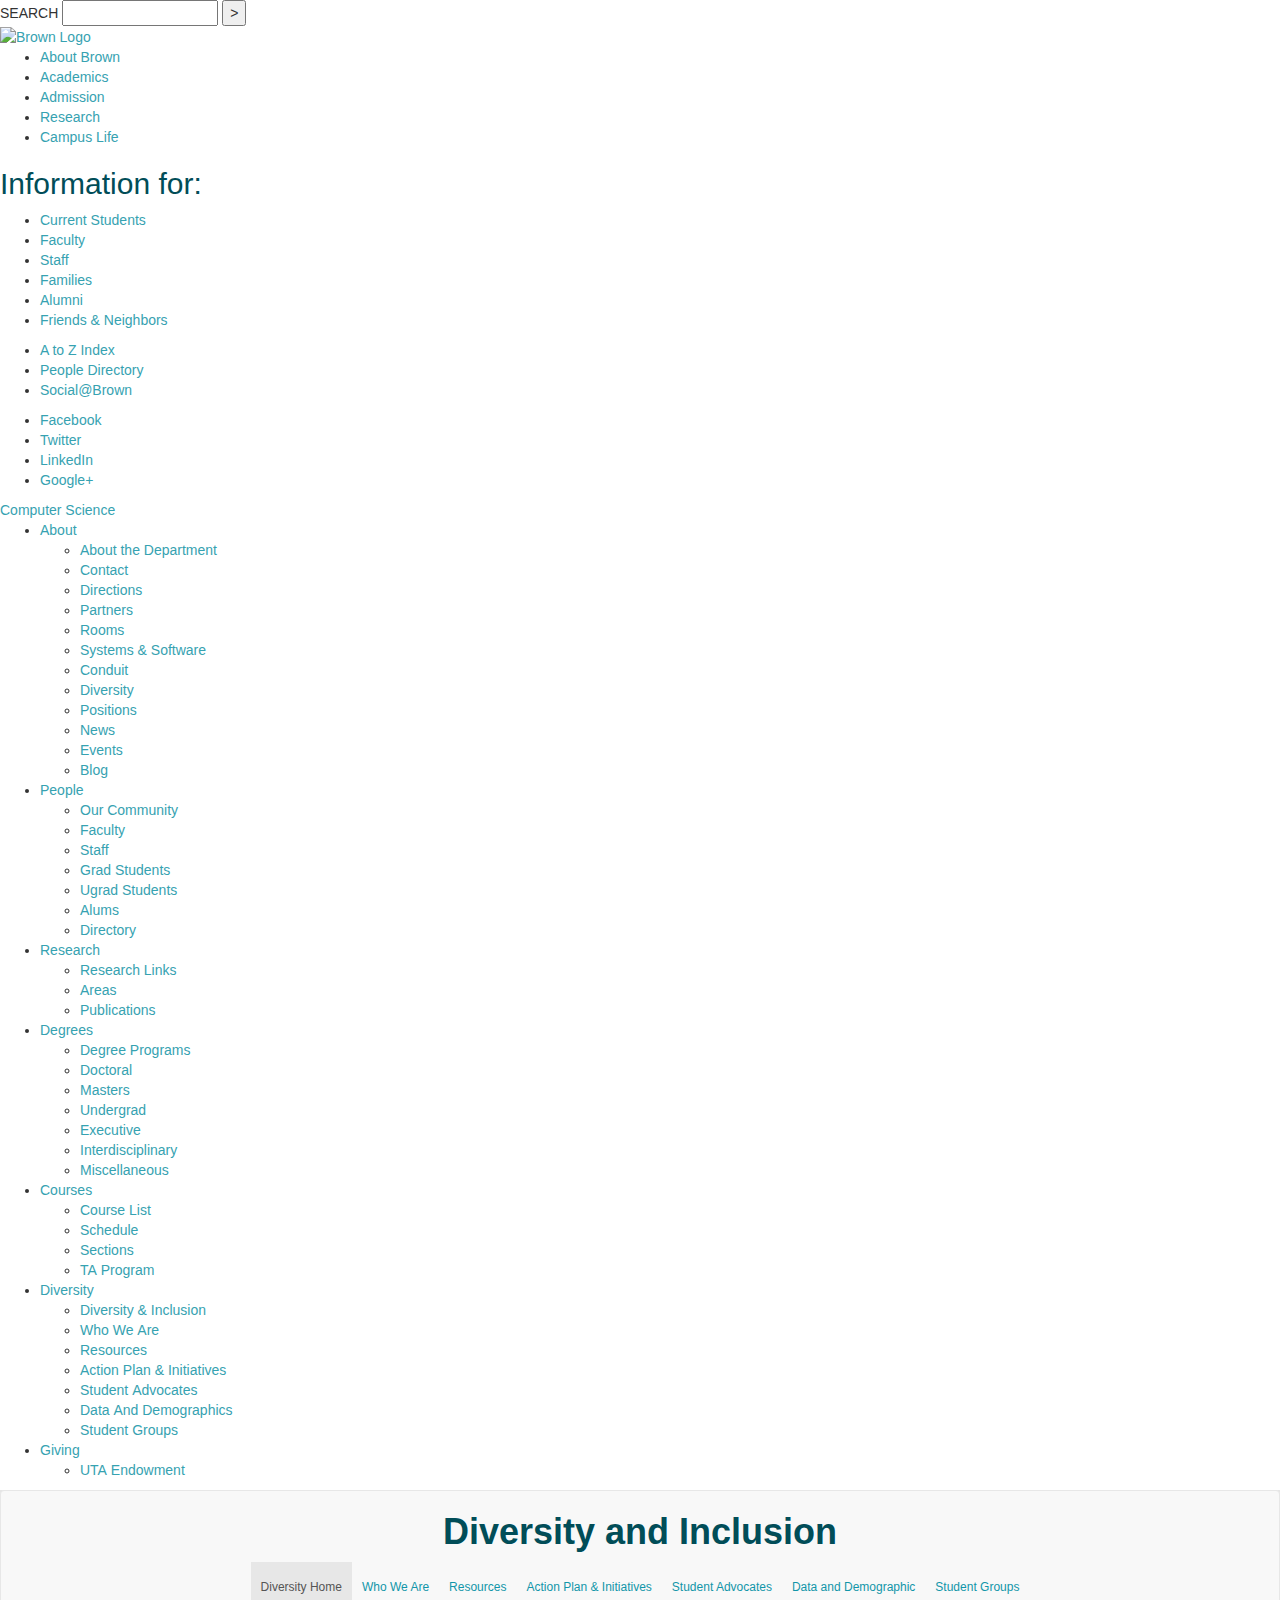
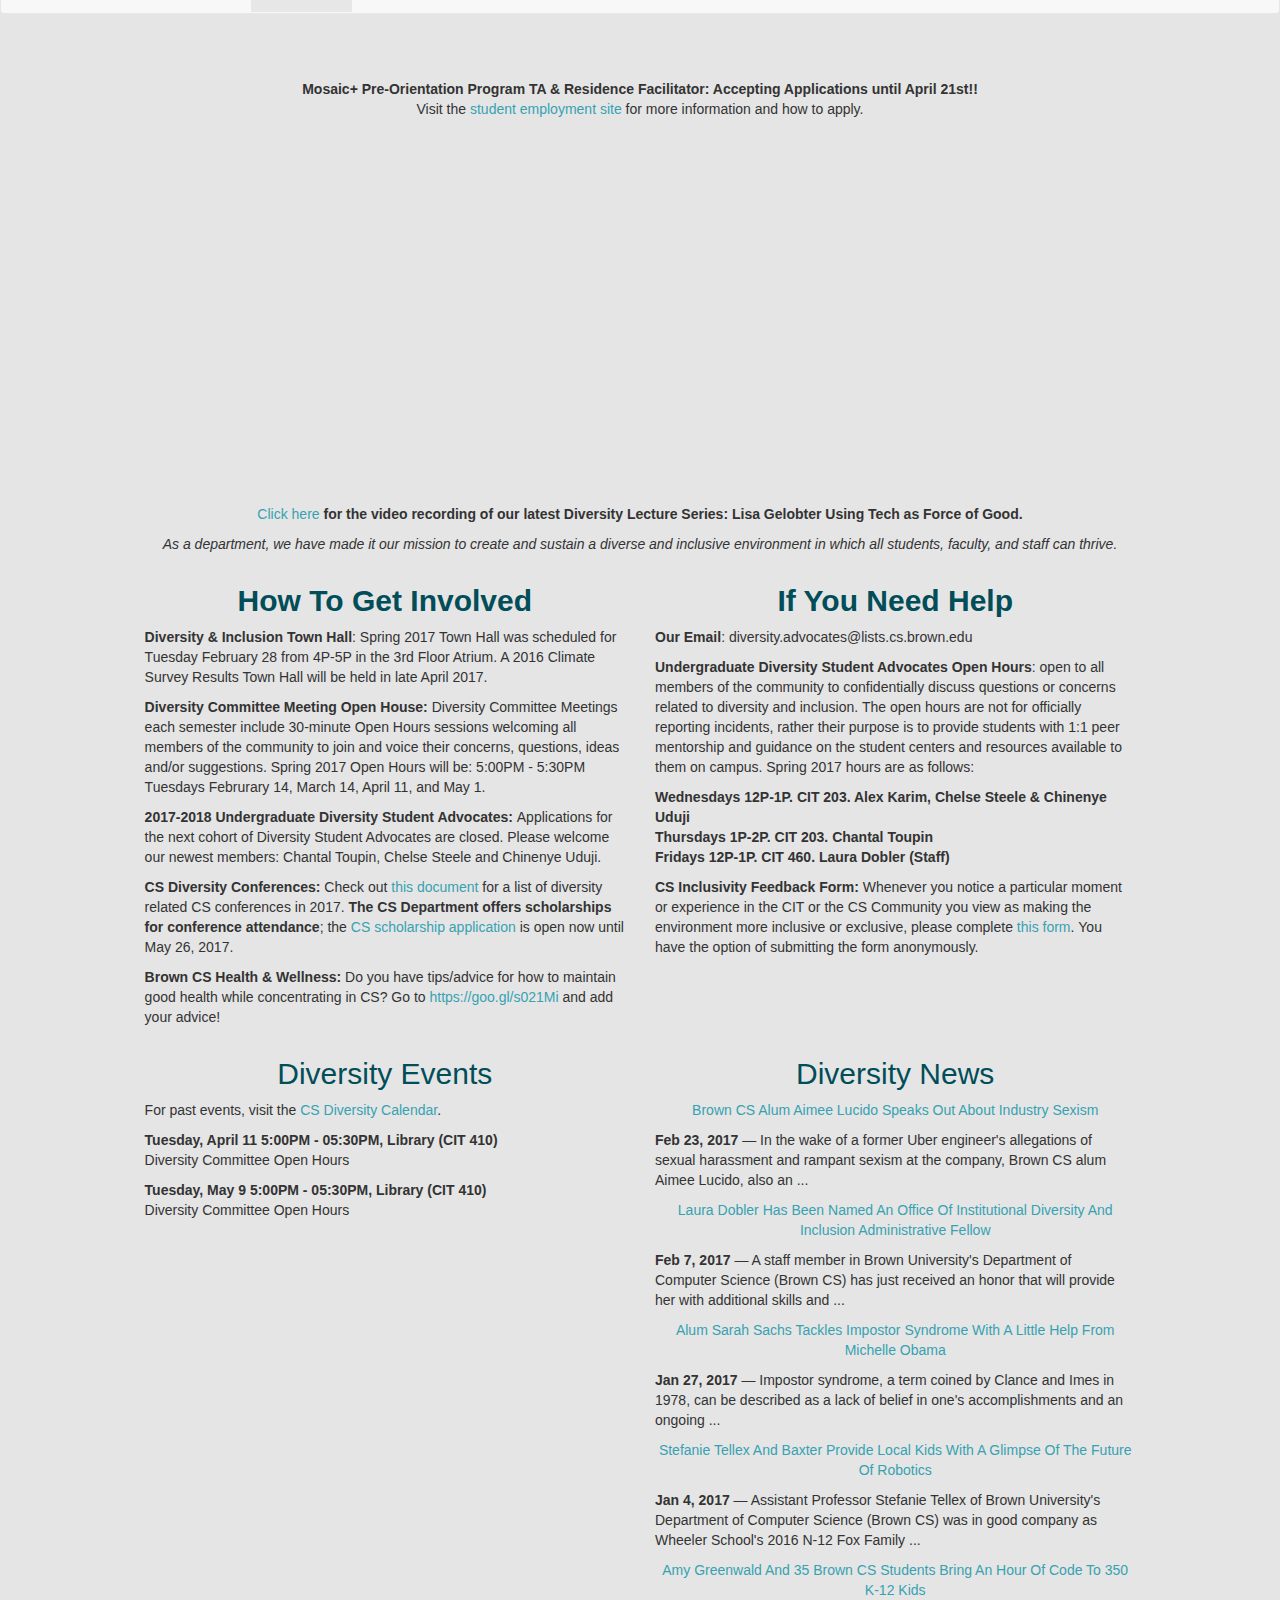
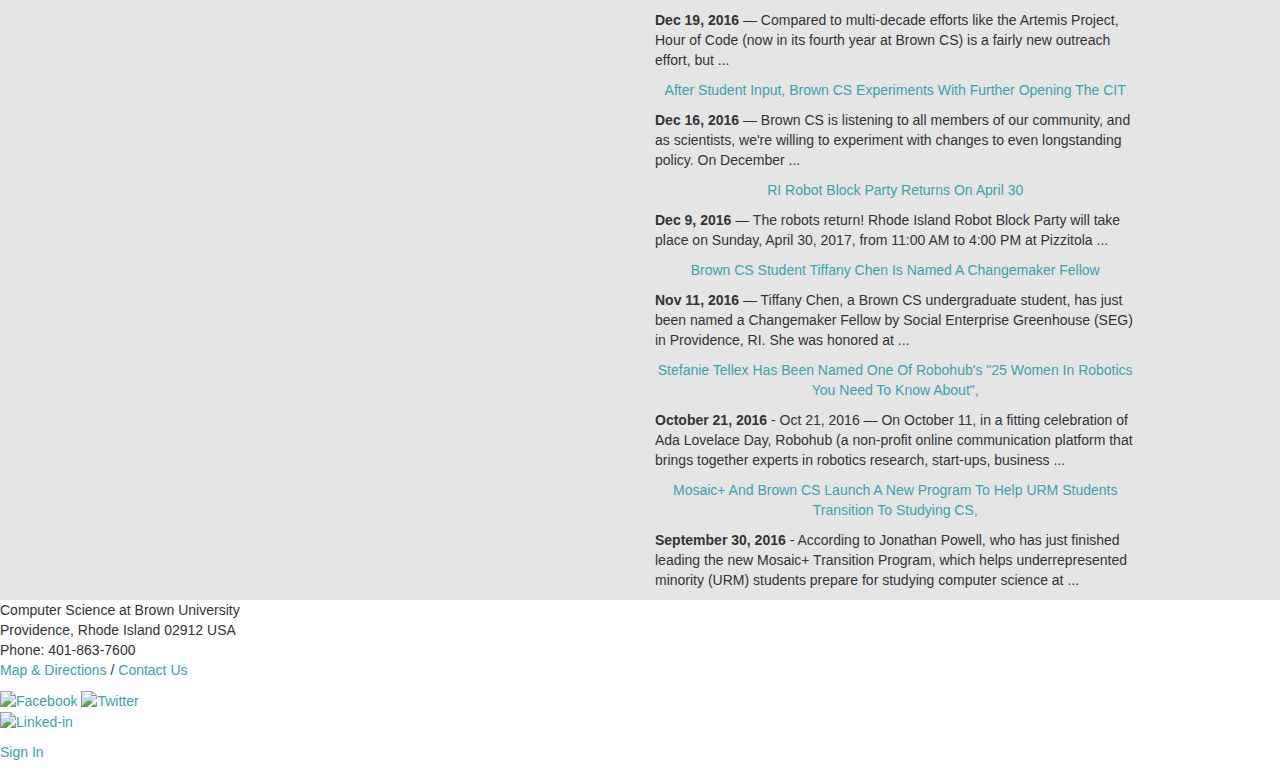
==== commit 49837346: "now onto who-we-are" ====
--- a/index.html
+++ b/index.html
@@ -199,7 +199,7 @@
 				</div><!--container-fluid-->
 			</nav>
 	  		<div class="container" id="content">
-	  			<div class="row">
+	  			<div class="row first-row">
 	  				<div class="col-lg-12 col-md-12 col-sm-12 col-xs-12">
 						<p style="text-align: center;"><strong>Mosaic+ Pre-Orientation Program TA &amp; Residence Facilitator: Accepting Applications until April 21st!!</strong><br />
 						Visit the <a href="https://studentemployment.brown.edu/JobXJobDetail.aspx?JobId=15416&amp;s=1">student employment site</a> for more information and how to apply.</p>
@@ -231,6 +231,7 @@
 
 					<div class="col-lg-6 col-md-6 col-sm-6 col-xs-12">
 						<h2 class="h2-center"><strong>If You Need Help</strong></h2>
+						<p><strong>Our Email</strong>: diversity.advocates@lists.cs.brown.edu</p>
 
 						<p><strong>Undergraduate Diversity Student Advocates Open Hours</strong>: open to all members of the community to confidentially discuss questions or concerns related to diversity and inclusion.&nbsp;The open hours are not for officially reporting&nbsp;incidents, rather their purpose is to provide students with 1:1 peer mentorship and guidance on the student centers and resources available to them on campus. Spring 2017 hours are as follows:</p>
 
@@ -256,54 +257,58 @@
 					</div>
 					<div class="col-lg-6 col-md-6 col-sm-6 col-xs-12">
 						<h2 class="h2-center">Diversity News</h2>
-						<p><a href="http://posts.cs.brown.edu/2017/02/23/brown-cs-alum-aimee-lucido-speaks-out-about-industry-sexism/" >Brown CS Alum Aimee Lucido Speaks Out About Industry Sexism</a><br>
-						<b>Feb 23, 2017</b> — In the wake of a former Uber engineer's allegations of sexual harassment and rampant sexism at the company, Brown CS alum Aimee Lucido, also an ...
-						</p>
-
-						<p>
-						<a href="http://posts.cs.brown.edu/2017/02/07/laura-dobler-has-been-named-office-institutional-diversity-and-inclusion-administrative-fellow/">Laura Dobler Has Been Named An Office Of Institutional Diversity And Inclusion Administrative Fellow</a><br>
-						<b>Feb 7, 2017</b> — A staff member in Brown University's Department of Computer Science (Brown CS) has just received an honor that will provide her with additional skills and ...
-						</p>
-
-						<p>
-						<a href="http://posts.cs.brown.edu/2017/01/27/alum-sarah-sachs-defeats-impostor-syndrome-little-help-michelle-obama/">Alum Sarah Sachs Tackles Impostor Syndrome With A Little Help From Michelle Obama</a><br>
-						<b>Jan 27, 2017</b> — Impostor syndrome, a term coined by Clance and Imes in 1978, can be described as a lack of belief in one's accomplishments and an ongoing ...
-						</p>
-
-						<p>
-						<a href="http://posts.cs.brown.edu/2017/01/04/stefanie-tellex-and-baxter-provide-local-kids-glimpse-future/">Stefanie Tellex And Baxter Provide Local Kids With A Glimpse Of The Future Of Robotics</a><br>
+						<p class="p-center"><a href="http://posts.cs.brown.edu/2017/02/23/brown-cs-alum-aimee-lucido-speaks-out-about-industry-sexism/" >Brown CS Alum Aimee Lucido Speaks Out About Industry Sexism</a></p>
+						<p></p><b>Feb 23, 2017</b> — In the wake of a former Uber engineer's allegations of sexual harassment and rampant sexism at the company, Brown CS alum Aimee Lucido, also an ...
+						</p>
+
+						<p class="p-center"><a href="http://posts.cs.brown.edu/2017/02/07/laura-dobler-has-been-named-office-institutional-diversity-and-inclusion-administrative-fellow/">Laura Dobler Has Been Named An Office Of Institutional Diversity And Inclusion Administrative Fellow</a></p>
+						<p><b>Feb 7, 2017</b> — A staff member in Brown University's Department of Computer Science (Brown CS) has just received an honor that will provide her with additional skills and ...
+						</p>
+
+						<p class="p-center"><a href="http://posts.cs.brown.edu/2017/01/27/alum-sarah-sachs-defeats-impostor-syndrome-little-help-michelle-obama/">Alum Sarah Sachs Tackles Impostor Syndrome With A Little Help From Michelle Obama</a></p>
+						<p><b>Jan 27, 2017</b> — Impostor syndrome, a term coined by Clance and Imes in 1978, can be described as a lack of belief in one's accomplishments and an ongoing ...
+						</p>
+						<p class="p-center"><a href="http://posts.cs.brown.edu/2017/01/04/stefanie-tellex-and-baxter-provide-local-kids-glimpse-future/">Stefanie Tellex And Baxter Provide Local Kids With A Glimpse Of The Future Of Robotics</a></p>
+						<p>
 						<b>Jan 4, 2017</b> — Assistant Professor Stefanie Tellex of Brown University's Department of Computer Science (Brown CS) was in good company as Wheeler School's 2016 N-12 Fox Family ...
 						</p>
 
-						<p>
-						<a href="http://posts.cs.brown.edu/2016/12/19/35-brown-cs-students-bring-hour-code-approximately-350-k-12-students/">Amy Greenwald And 35 Brown CS Students Bring An Hour Of Code To 350 K-12 Kids</a><br>
+						<p class="p-center">
+							<a href="http://posts.cs.brown.edu/2016/12/19/35-brown-cs-students-bring-hour-code-approximately-350-k-12-students/">Amy Greenwald And 35 Brown CS Students Bring An Hour Of Code To 350 K-12 Kids</a>
+						</p>
+						<p>
 						<b>Dec 19, 2016</b> — Compared to multi-decade efforts like the Artemis Project, Hour of Code (now in its fourth year at Brown CS) is a fairly new outreach effort, but ...
 						</p>
 
-						<p>
-						<a href="http://posts.cs.brown.edu/2016/12/16/after-student-input-experiment-opening-cit-further/">After Student Input, Brown CS Experiments With Further Opening The CIT</a><br>
+						<p class="p-center">
+							<a href="http://posts.cs.brown.edu/2016/12/16/after-student-input-experiment-opening-cit-further/">After Student Input, Brown CS Experiments With Further Opening The CIT</a>
+						</p>
+						<p>
 						<b>Dec 16, 2016</b> — Brown CS is listening to all members of our community, and as scientists, we're willing to experiment with changes to even longstanding policy. On December ...
 						</p>
 
-						<p>
-						<a href="http://posts.cs.brown.edu/2016/12/09/ri-robot-block-party-returns-april-30/">RI Robot Block Party Returns On April 30</a><br>
+						<p class="p-center"><a href="http://posts.cs.brown.edu/2016/12/09/ri-robot-block-party-returns-april-30/">RI Robot Block Party Returns On April 30</a></p>
+						<p>
 						<b>Dec 9, 2016</b> — The robots return! Rhode Island Robot Block Party will take place on Sunday, April 30, 2017, from 11:00 AM to 4:00 PM at Pizzitola ...
 						</p>
 
-						<p>
-						<a href="http://posts.cs.brown.edu/2016/11/11/brown-cs-student-tiffany-chen-named-changemaker-fellow/">Brown CS Student Tiffany Chen Is Named A Changemaker Fellow</a><br>
+						<p class="p-center">
+							<a href="http://posts.cs.brown.edu/2016/11/11/brown-cs-student-tiffany-chen-named-changemaker-fellow/">Brown CS Student Tiffany Chen Is Named A Changemaker Fellow</a>
+						</p>
+						<p>
 						<b>Nov 11, 2016</b> — Tiffany Chen, a Brown CS undergraduate student, has just been named a Changemaker Fellow by Social Enterprise Greenhouse (SEG) in Providence, RI. She was honored at ...
 						</p>
 
-
-						<p><a href="http://blog.cs.brown.edu/2016/10/21/stefanie-tellex-has-been-named-one-robohubs-25-women-robotics-you-need-know-about/">
-						Stefanie Tellex Has Been Named One Of Robohub&#39;s &quot;25 Women In Robotics You Need To Know About&quot;,</a> 
-						<br/>
+						<p class="p-center">
+							<a href="http://blog.cs.brown.edu/2016/10/21/stefanie-tellex-has-been-named-one-robohubs-25-women-robotics-you-need-know-about/">Stefanie Tellex Has Been Named One Of Robohub&#39;s &quot;25 Women In Robotics You Need To Know About&quot;,</a> 
+						</p>
+						<p>
 						<b>October 21, 2016</b> - Oct 21, 2016 — On October 11, in a fitting celebration of Ada Lovelace Day, Robohub (a non-profit online communication platform that brings together experts in robotics research, start-ups, business ...</p>
 
-						<p><a href="http://cs.brown.edu/news/2016/09/30/mosaic-and-brown-cs-launch-new-program-help-urm-students-transition-studying-cs/">
-						Mosaic+ And Brown CS Launch A New Program To Help URM Students Transition To Studying CS,</a>
-						<br/>
+						<p class="p-center">
+							<a href="http://cs.brown.edu/news/2016/09/30/mosaic-and-brown-cs-launch-new-program-help-urm-students-transition-studying-cs/">Mosaic+ And Brown CS Launch A New Program To Help URM Students Transition To Studying CS,</a>
+						</p>
+						<p>
 						<b>September 30, 2016</b> - According to Jonathan Powell, who has just finished leading the new Mosaic+ Transition Program, which helps underrepresented minority (URM) students prepare for studying computer science at ...</p>
 					</div><!-- col-lg -->
 				</div><!--row-->
--- a/css/extra.css
+++ b/css/extra.css
@@ -1,22 +1,37 @@
 /*
 008CBF
 These are the css settings specific to the diversity pages, in order to jazz it all up
+13l0u0kAot8mCBCt5-iDTnxJEi8
+http://paletton.com/#uid=13l0u0kAot8mCBCt5-iDTnxJEi8
 */
 
 
 /*Settings for text*/
 .h1, .h2, .h3, .h4, .h5, .h6, h1, h2, h3, h4, h5, h6 {
-	color:#006A91;
+	color:#014D58;
 }
 
+.h-padding{
+
+}
+.h-ugrad{
+	padding-top: 15px;
+}
 .h2-center{
 	text-align: center;
 }
 
 a{
-	color:#0DBEFF;
+	color:#36A2B1;
 }
 
+p{
+	font-size: 14px;
+}
+
+.p-center{
+	text-align: center;
+}
 
 #banner{
 	font:'Bree Serif', 'Georgia', serif;
@@ -46,7 +61,7 @@
 	padding-right: 7%;
 }
 
-#content>.row{
+#content>.first-row{
 	padding-top: 45px;
 }
 /*Settings for the navigation bar*/
@@ -86,7 +101,7 @@
 }
 
 .navbar-default .navbar-nav>li>a{
-	color:#0DBEFF;
+	color:#1296A9;
 }
 
 @media (min-width: 768px) {
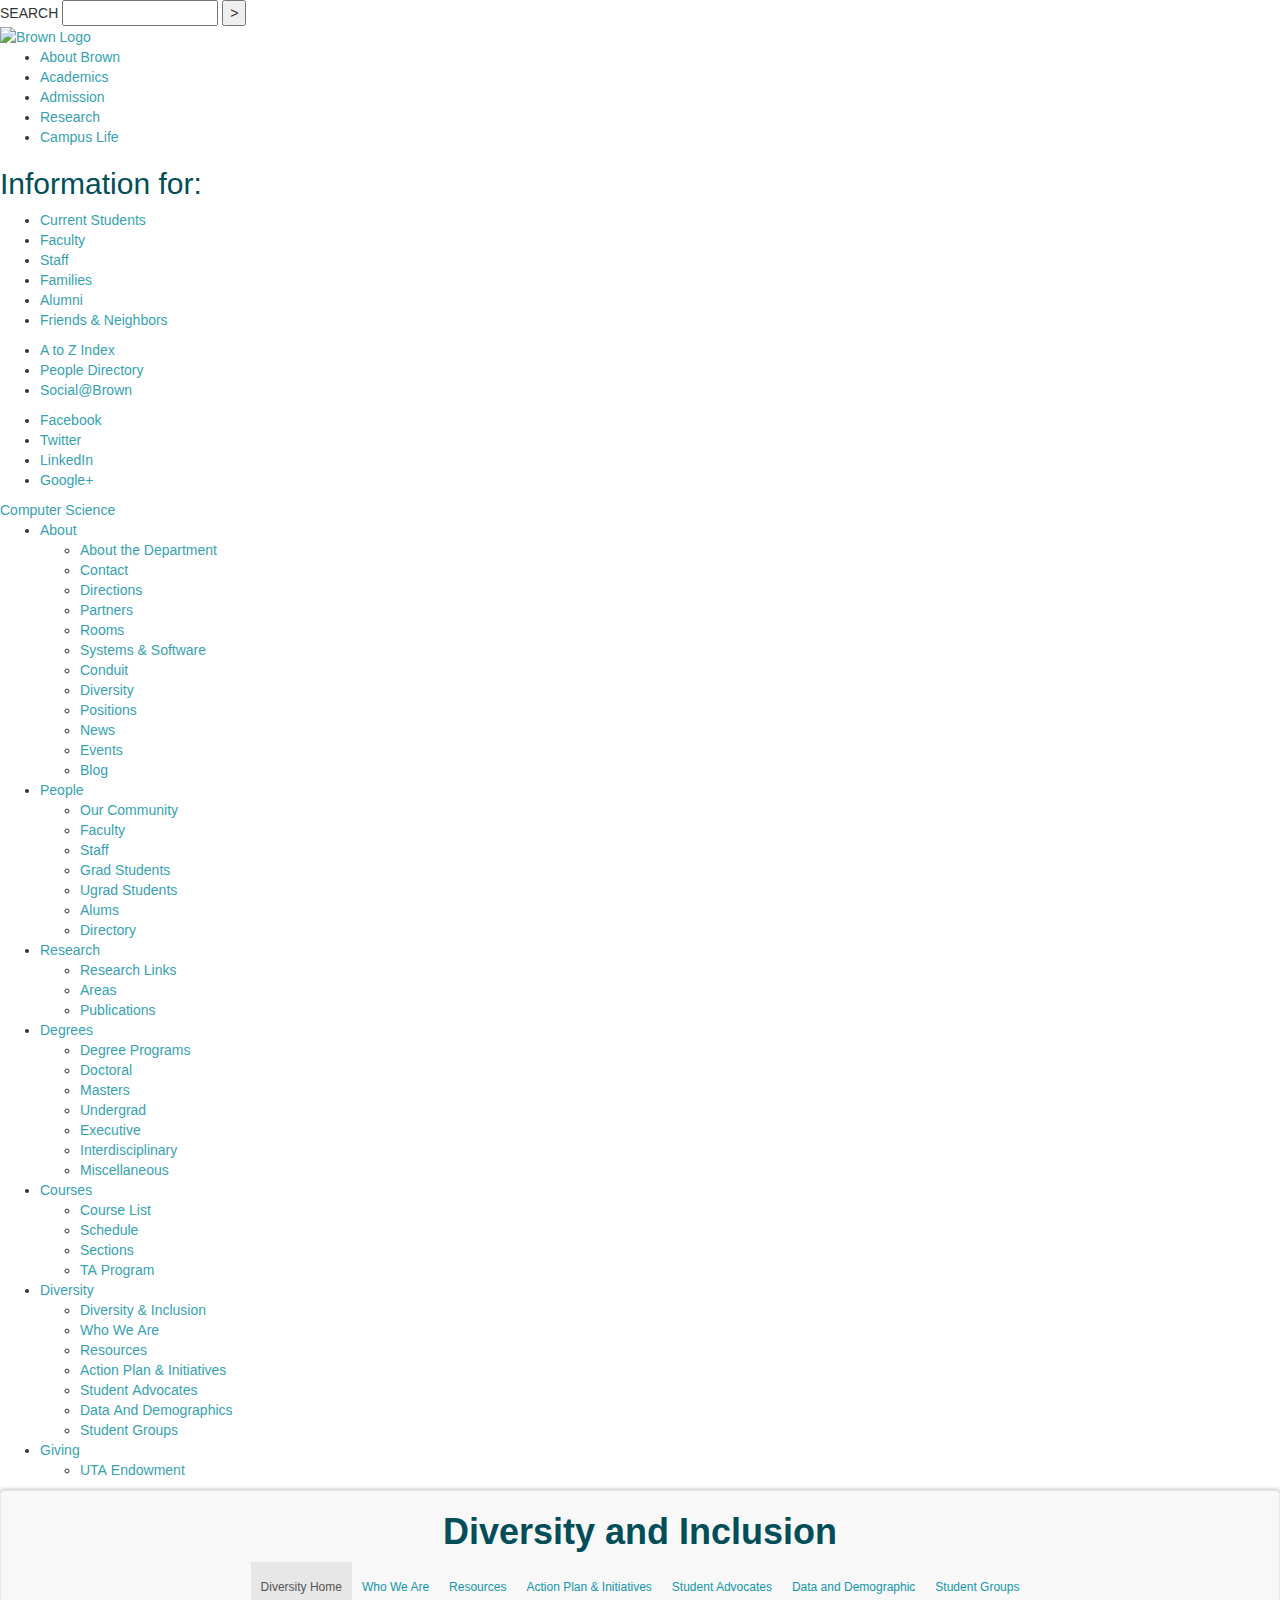
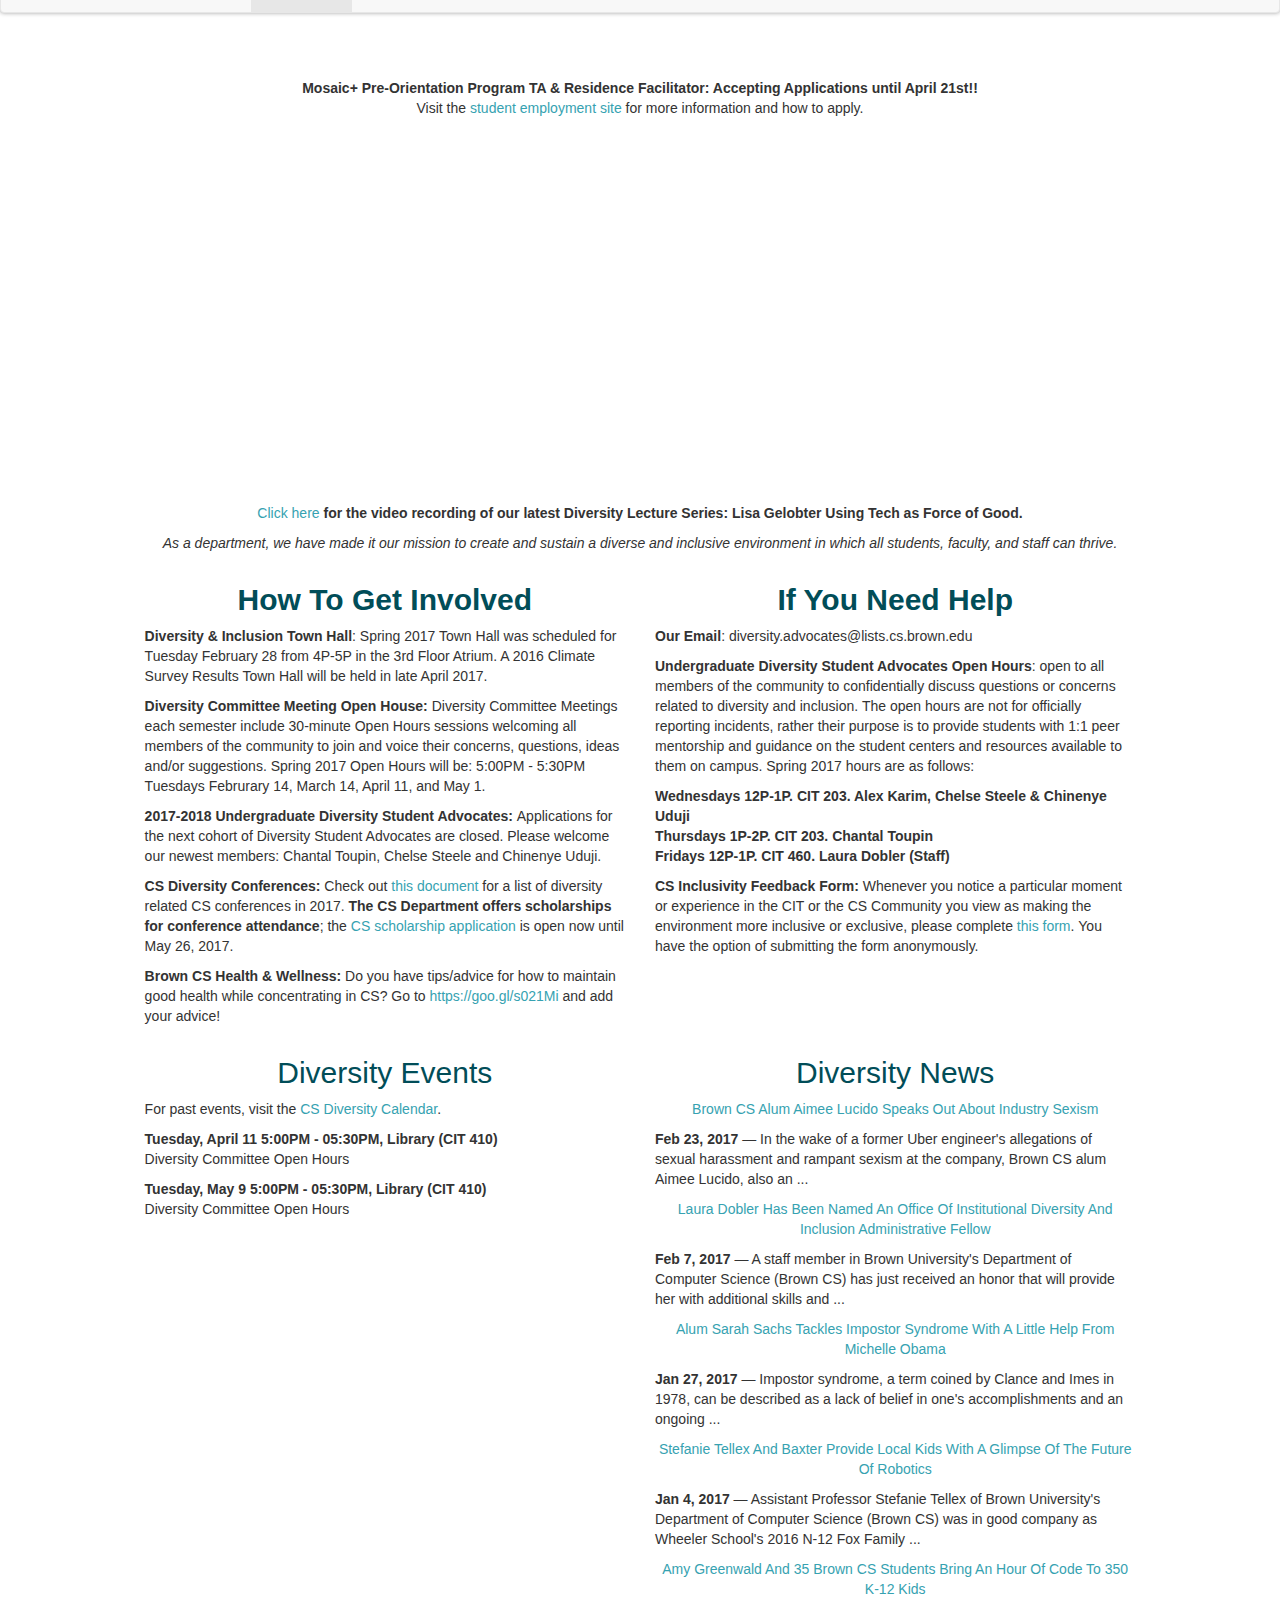
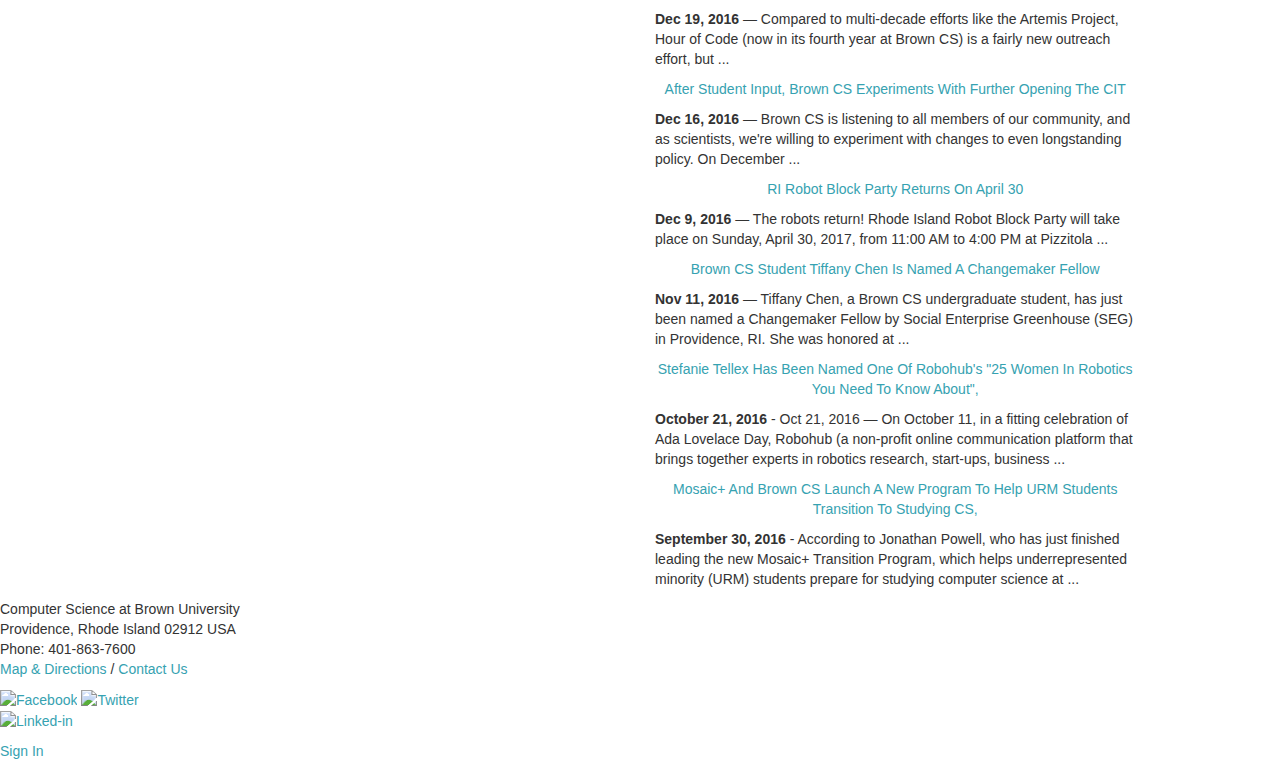
==== commit b6a3eda6: "hey" ====
--- a/index.html
+++ b/index.html
@@ -188,7 +188,7 @@
 				    <div class="collapse navbar-collapse navbar-data" id="navbar-data">
 				    	<ul class="nav navbar-nav">
 				        	<li class="active"><a href="#"> Diversity Home <span class="sr-only">(current)</span></a></li>
-				        	<li><a class="page-scroll" href="who-we-are/index.html">Who We Are</a></li>
+				        	<li><a class="page-scroll" href="who-we-are/">Who We Are</a></li>
 				        	<li><a href="resources/index.html">Resources</a></li>
 				        	<li><a href="initiatives/index.html">Action Plan &amp; Initiatives</a></li>
 				        	<li><a href="student-advocates/index.html">Student Advocates</a></li>
--- a/css/extra.css
+++ b/css/extra.css
@@ -17,7 +17,14 @@
 .h-ugrad{
 	padding-top: 15px;
 }
+
+
+
 .h2-center{
+	text-align: center;
+}
+
+.h-center{
 	text-align: center;
 }
 
@@ -51,12 +58,12 @@
 }
 
 #middle{
-	background-color: #E5E5E5;
+	background-color: white;
 	padding: 0px;
 }
 
 #content{
-	background-color: #E5E5E5;
+	background-color: white;
 	padding-left: 7%;
 	padding-right: 7%;
 }
@@ -68,13 +75,20 @@
 
 .navbar{
 	padding: 1px;
+	padding-bottom: 0px;
 	text-align: center;
+	-webkit-box-shadow: 0px 0px 4px 0px rgba(0,0,0,0.37);
+	-moz-box-shadow: 0px 0px 4px 0px rgba(0,0,0,0.37);
+	box-shadow: 0px 0px 4px 0px rgba(0,0,0,0.37);
 }
 
 .sticky{
 	position: fixed;
 	top: 0;
 	left: 0;
+	-webkit-box-shadow: 0px 0px 4px 0px rgba(0,0,0,0.37);
+	-moz-box-shadow: 0px 0px 4px 0px rgba(0,0,0,0.37);
+	box-shadow: 0px 0px 8px 0px rgba(0,0,0,0.37);
 }
 
 
@@ -121,6 +135,14 @@
 		font-size: 10px;
 		padding: 5px 5px;
 	}
+
+}
+
+@media (max-width: 992px) and (min-width: 767px){
+	/*resources page*/
+	.h-resources{
+		font-size: 20px;
+	}	
 }
 
 .events{
@@ -132,6 +154,7 @@
 /*settings for resources*/
 
 .btn{
+	width: 100%;
 	margin-bottom: 10px;
 	-webkit-box-shadow: 0px 0px 4px 0px rgba(0,0,0,0.37);
 	-moz-box-shadow: 0px 0px 4px 0px rgba(0,0,0,0.37);
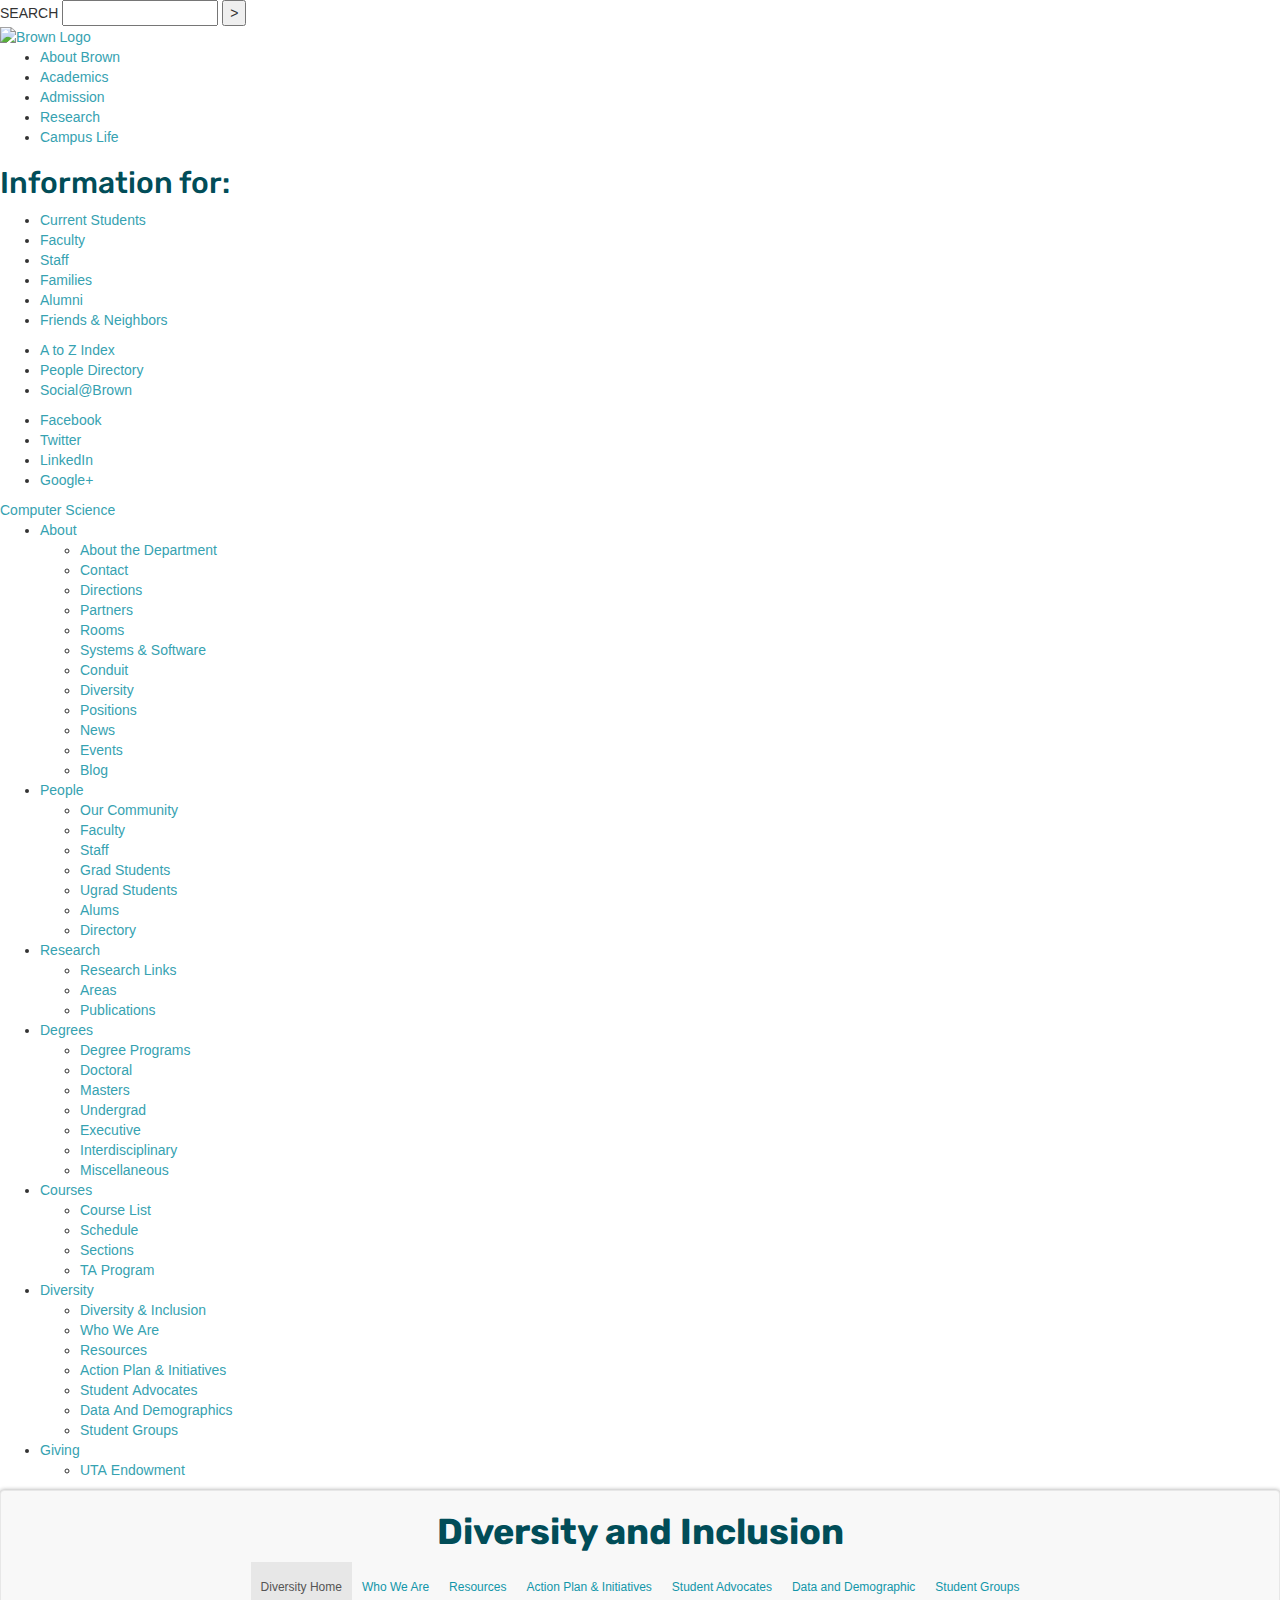
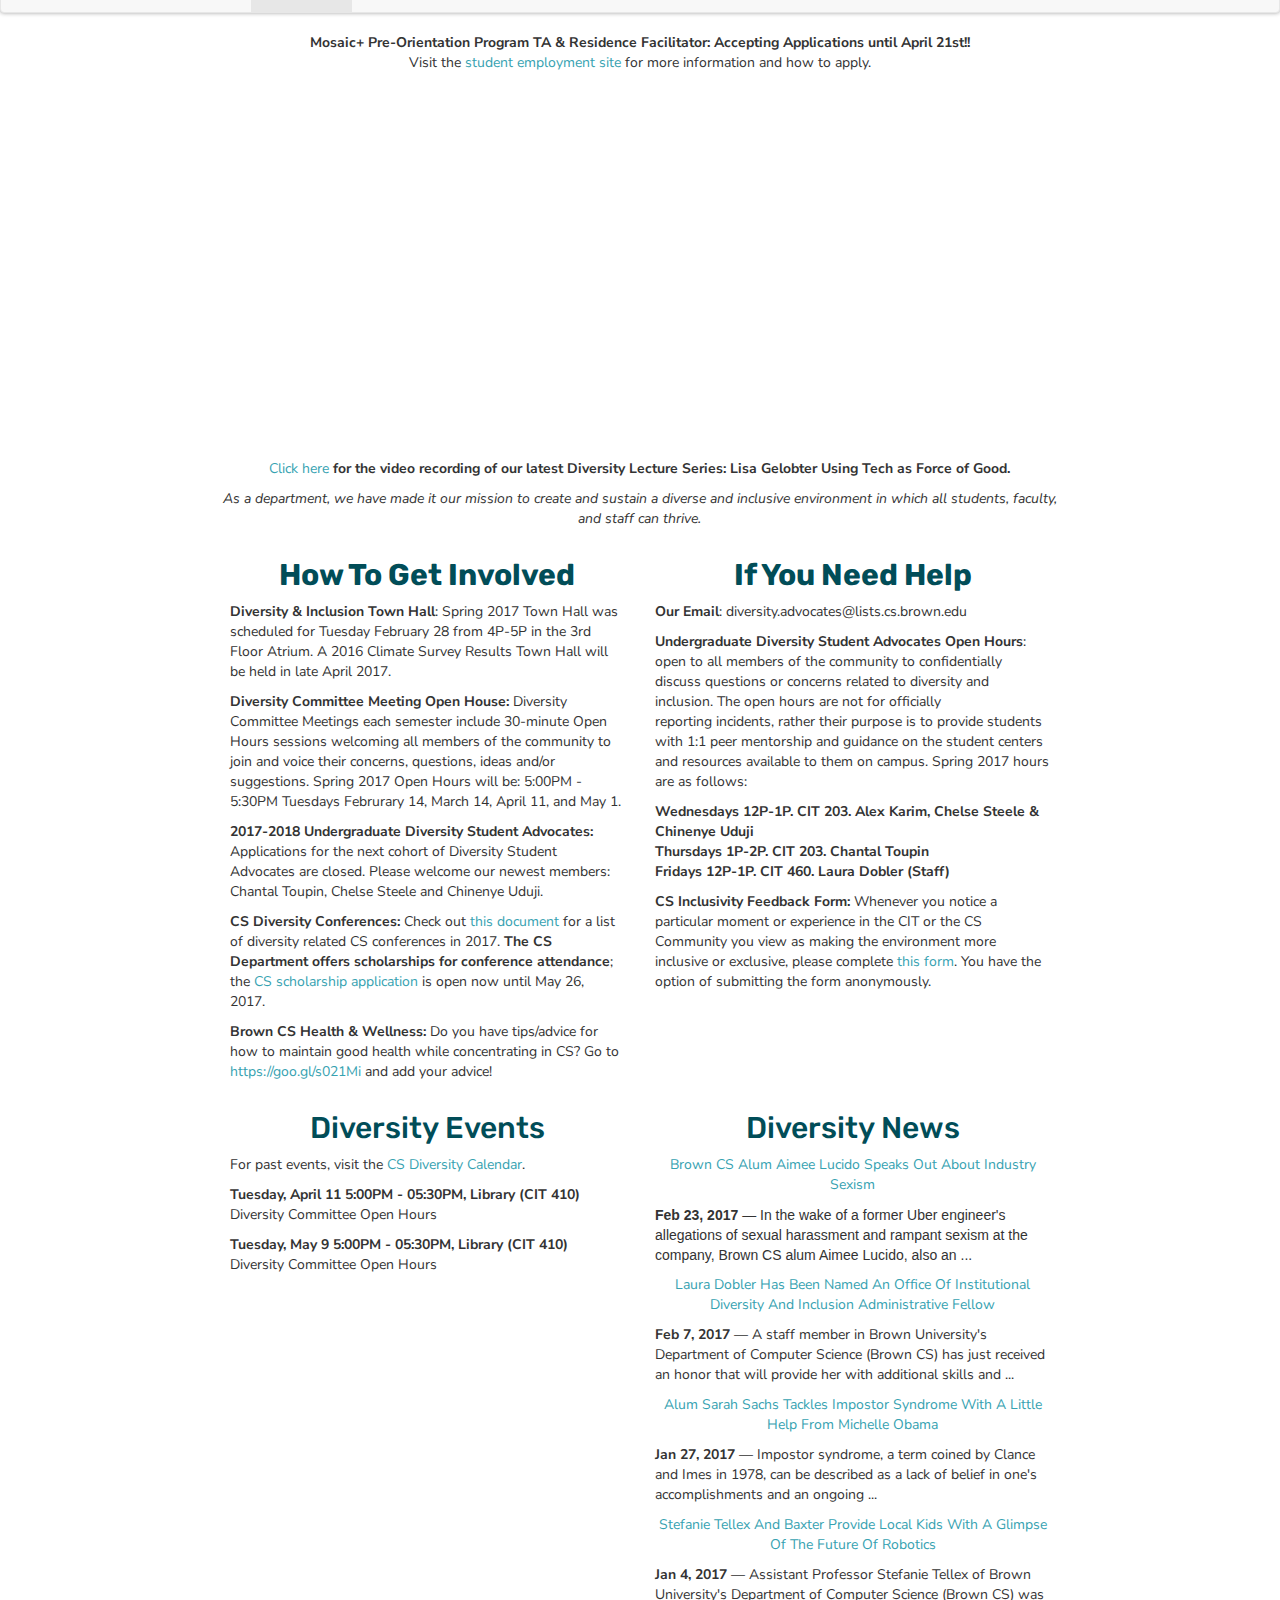
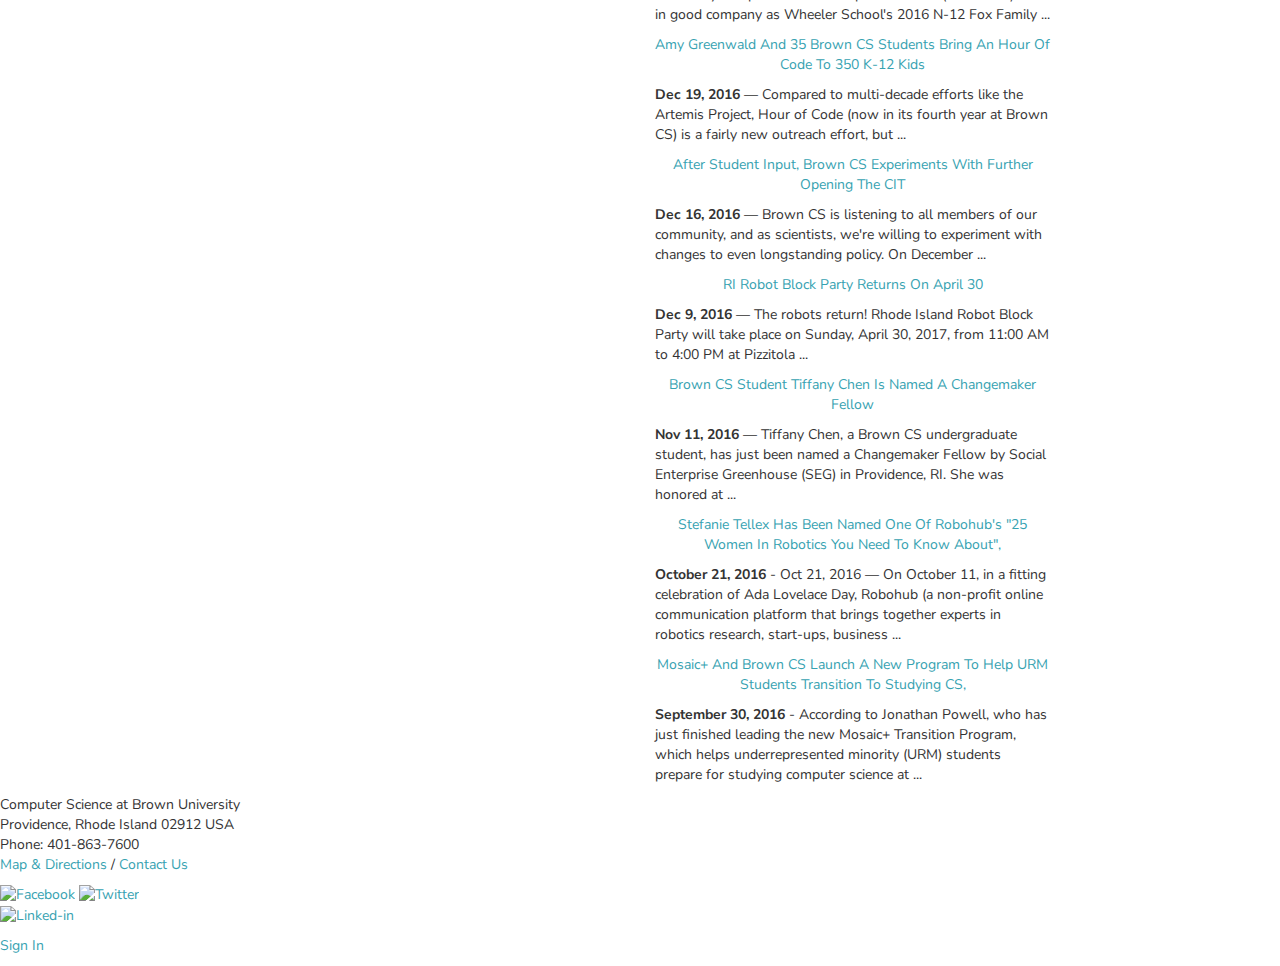
==== commit 82b1f2ce: "added data" ====
--- a/index.html
+++ b/index.html
@@ -188,7 +188,7 @@
 				    <div class="collapse navbar-collapse navbar-data" id="navbar-data">
 				    	<ul class="nav navbar-nav">
 				        	<li class="active"><a href="#"> Diversity Home <span class="sr-only">(current)</span></a></li>
-				        	<li><a class="page-scroll" href="who-we-are/">Who We Are</a></li>
+				        	<li><a class="page-scroll" href="who-we-are/index.html">Who We Are</a></li>
 				        	<li><a href="resources/index.html">Resources</a></li>
 				        	<li><a href="initiatives/index.html">Action Plan &amp; Initiatives</a></li>
 				        	<li><a href="student-advocates/index.html">Student Advocates</a></li>
@@ -199,119 +199,124 @@
 				</div><!--container-fluid-->
 			</nav>
 	  		<div class="container" id="content">
-	  			<div class="row first-row">
-	  				<div class="col-lg-12 col-md-12 col-sm-12 col-xs-12">
-						<p style="text-align: center;"><strong>Mosaic+ Pre-Orientation Program TA &amp; Residence Facilitator: Accepting Applications until April 21st!!</strong><br />
-						Visit the <a href="https://studentemployment.brown.edu/JobXJobDetail.aspx?JobId=15416&amp;s=1">student employment site</a> for more information and how to apply.</p>
-
-						<p style="text-align: center;"><iframe allowfullscreen="" frameborder="0" height="360" src="https://www.youtube.com/embed/RKvry12qfY0" type="text/html" width="640"></iframe></p>
-
-						<p style="text-align: center;"><a href="https://cs.brown.edu/about/diversity/diversity-lecture-series/">Click here</a><b> for the video recording of our latest Diversity Lecture Series: Lisa Gelobter Using Tech as Force of Good.</b></p>
-
+	  			<div class="row">
+	  				<div class="col-lg-10 col-lg-offset-1 col-md-12 col-sm-12 col-xs-12">
+	  					<div class="row first-row">
+			  				<div class="col-lg-12 col-md-12 col-sm-12 col-xs-12">
+								<p style="text-align: center;"><strong>Mosaic+ Pre-Orientation Program TA &amp; Residence Facilitator: Accepting Applications until April 21st!!</strong><br />
+								Visit the <a href="https://studentemployment.brown.edu/JobXJobDetail.aspx?JobId=15416&amp;s=1">student employment site</a> for more information and how to apply.</p>
+
+								<p id="index-video" style="text-align: center;"><iframe id="frame-video" allowfullscreen="false" frameborder="0" height="360" src="https://www.youtube.com/embed/RKvry12qfY0" type="text/html" width="480"></iframe></p>
+
+								<p style="text-align: center;"><a href="https://cs.brown.edu/about/diversity/diversity-lecture-series/">Click here</a><b> for the video recording of our latest Diversity Lecture Series: Lisa Gelobter Using Tech as Force of Good.</b></p>
+
+			  				</div><!--col-lg-->
+			  			</div><!--row-->
+
+
+			  			<div class="row">
+			  				<p style="text-align: center;"><i>As a department, we have made it our mission to create and sustain a diverse and inclusive environment in which all students, faculty, and staff can thrive.</i></p>
+
+			  				<div class="col-lg-6 col-md-6 col-sm-6 col-xs-12">
+					  			<h2 class="h2-center"><strong>How To Get Involved</strong></h2>
+
+								<p><strong>Diversity &amp; Inclusion Town Hall</strong>: Spring 2017 Town Hall was scheduled for Tuesday February 28 from 4P-5P in the 3rd Floor Atrium. A 2016 Climate Survey Results Town Hall will be held in late April 2017.</p>
+
+								<p><strong>Diversity Committee Meeting Open House: </strong> Diversity Committee Meetings each semester include 30-minute Open Hours sessions welcoming all members of the community to join and voice their concerns, questions, ideas and/or suggestions. Spring 2017 Open Hours will be: 5:00PM - 5:30PM Tuesdays Februrary 14, March 14, April 11, and May 1.</p>
+
+								<p><strong>2017-2018 Undergraduate Diversity Student Advocates: </strong> Applications for the next cohort of Diversity Student Advocates are closed. Please welcome our newest members: Chantal Toupin, Chelse Steele and Chinenye Uduji.
+								</p>
+								<p><strong>CS Diversity Conferences: </strong>Check out <a href="https://docs.google.com/document/d/1-MucWA8HC74X6X5JIN4bxmV6Yuer8DL7_9sBI9LNi_M/edit?usp=sharing">this document</a> for a list of diversity related CS conferences in 2017.&nbsp;<strong>The CS Department&nbsp;offers scholarships for conference attendance</strong>; the <a href="https://goo.gl/forms/reia54wuvMYtPbK92">CS scholarship application</a> is open now until May 26, 2017.&nbsp;</p>
+
+								<p><strong>Brown CS Health &amp; Wellness:&nbsp;</strong>Do you have tips/advice for how to maintain good health while concentrating in CS? Go to <a href="https://goo.gl/s021Mi">https://goo.gl/s021Mi</a> and add your advice!</p>
+							</div> <!--col-lg-6-->
+
+							<div class="col-lg-6 col-md-6 col-sm-6 col-xs-12">
+								<h2 class="h2-center"><strong>If You Need Help</strong></h2>
+								<p><strong>Our Email</strong>: diversity.advocates@lists.cs.brown.edu</p>
+
+								<p><strong>Undergraduate Diversity Student Advocates Open Hours</strong>: open to all members of the community to confidentially discuss questions or concerns related to diversity and inclusion.&nbsp;The open hours are not for officially reporting&nbsp;incidents, rather their purpose is to provide students with 1:1 peer mentorship and guidance on the student centers and resources available to them on campus. Spring 2017 hours are as follows:</p>
+
+								<p><strong>Wednesdays 12P-1P. CIT 203. Alex Karim, Chelse Steele &amp; Chinenye Uduji<br />
+								Thursdays 1P-2P. CIT 203. Chantal Toupin<br />
+								Fridays 12P-1P. CIT 460. Laura Dobler (Staff)</strong></p>
+
+								<p><strong>CS Inclusivity Feedback Form:&nbsp;</strong>Whenever you notice a particular moment or experience in the CIT or the CS Community you view as making the environment more inclusive or exclusive, please complete <a href="https://goo.gl/forms/Of8DLLFaUzneS09I3">this form</a>.&nbsp;You have the option of submitting the&nbsp;form anonymously.</p>
+
+							</div><!--collg6-->
+						</div><!--rows-->
+			  		
+						<div class="row">
+							<div class="col-lg-6 col-md-6 col-sm-6 col-xs-12">
+								<h2 class="h2-center">Diversity Events</h2>
+
+								<p>For past events, visit the <a href="http://events.brown.edu/cal/main/setSelection.do?b=de&amp;viewType=monthView&amp;setappvar=summaryMode(details)&amp;virtualPath=/user/agrp_CompSci/Calendars/Diversity">CS Diversity Calendar</a>.&nbsp;</p>
+
+								<p><b>Tuesday, April 11 5:00PM - 05:30PM, Library (CIT 410)</b><br>
+								Diversity Committee Open Hours</p>
+								<p><b>Tuesday, May 9 5:00PM - 05:30PM, Library (CIT 410)</b><br>
+								Diversity Committee Open Hours</p>
+							</div>
+							<div class="col-lg-6 col-md-6 col-sm-6 col-xs-12">
+								<h2 class="h2-center">Diversity News</h2>
+								<p class="p-center"><a href="http://posts.cs.brown.edu/2017/02/23/brown-cs-alum-aimee-lucido-speaks-out-about-industry-sexism/" >Brown CS Alum Aimee Lucido Speaks Out About Industry Sexism</a></p>
+								<p></p><b>Feb 23, 2017</b> — In the wake of a former Uber engineer's allegations of sexual harassment and rampant sexism at the company, Brown CS alum Aimee Lucido, also an ...
+								</p>
+
+								<p class="p-center"><a href="http://posts.cs.brown.edu/2017/02/07/laura-dobler-has-been-named-office-institutional-diversity-and-inclusion-administrative-fellow/">Laura Dobler Has Been Named An Office Of Institutional Diversity And Inclusion Administrative Fellow</a></p>
+								<p><b>Feb 7, 2017</b> — A staff member in Brown University's Department of Computer Science (Brown CS) has just received an honor that will provide her with additional skills and ...
+								</p>
+
+								<p class="p-center"><a href="http://posts.cs.brown.edu/2017/01/27/alum-sarah-sachs-defeats-impostor-syndrome-little-help-michelle-obama/">Alum Sarah Sachs Tackles Impostor Syndrome With A Little Help From Michelle Obama</a></p>
+								<p><b>Jan 27, 2017</b> — Impostor syndrome, a term coined by Clance and Imes in 1978, can be described as a lack of belief in one's accomplishments and an ongoing ...
+								</p>
+								<p class="p-center"><a href="http://posts.cs.brown.edu/2017/01/04/stefanie-tellex-and-baxter-provide-local-kids-glimpse-future/">Stefanie Tellex And Baxter Provide Local Kids With A Glimpse Of The Future Of Robotics</a></p>
+								<p>
+								<b>Jan 4, 2017</b> — Assistant Professor Stefanie Tellex of Brown University's Department of Computer Science (Brown CS) was in good company as Wheeler School's 2016 N-12 Fox Family ...
+								</p>
+
+								<p class="p-center">
+									<a href="http://posts.cs.brown.edu/2016/12/19/35-brown-cs-students-bring-hour-code-approximately-350-k-12-students/">Amy Greenwald And 35 Brown CS Students Bring An Hour Of Code To 350 K-12 Kids</a>
+								</p>
+								<p>
+								<b>Dec 19, 2016</b> — Compared to multi-decade efforts like the Artemis Project, Hour of Code (now in its fourth year at Brown CS) is a fairly new outreach effort, but ...
+								</p>
+
+								<p class="p-center">
+									<a href="http://posts.cs.brown.edu/2016/12/16/after-student-input-experiment-opening-cit-further/">After Student Input, Brown CS Experiments With Further Opening The CIT</a>
+								</p>
+								<p>
+								<b>Dec 16, 2016</b> — Brown CS is listening to all members of our community, and as scientists, we're willing to experiment with changes to even longstanding policy. On December ...
+								</p>
+
+								<p class="p-center"><a href="http://posts.cs.brown.edu/2016/12/09/ri-robot-block-party-returns-april-30/">RI Robot Block Party Returns On April 30</a></p>
+								<p>
+								<b>Dec 9, 2016</b> — The robots return! Rhode Island Robot Block Party will take place on Sunday, April 30, 2017, from 11:00 AM to 4:00 PM at Pizzitola ...
+								</p>
+
+								<p class="p-center">
+									<a href="http://posts.cs.brown.edu/2016/11/11/brown-cs-student-tiffany-chen-named-changemaker-fellow/">Brown CS Student Tiffany Chen Is Named A Changemaker Fellow</a>
+								</p>
+								<p>
+								<b>Nov 11, 2016</b> — Tiffany Chen, a Brown CS undergraduate student, has just been named a Changemaker Fellow by Social Enterprise Greenhouse (SEG) in Providence, RI. She was honored at ...
+								</p>
+
+								<p class="p-center">
+									<a href="http://blog.cs.brown.edu/2016/10/21/stefanie-tellex-has-been-named-one-robohubs-25-women-robotics-you-need-know-about/">Stefanie Tellex Has Been Named One Of Robohub&#39;s &quot;25 Women In Robotics You Need To Know About&quot;,</a> 
+								</p>
+								<p>
+								<b>October 21, 2016</b> - Oct 21, 2016 — On October 11, in a fitting celebration of Ada Lovelace Day, Robohub (a non-profit online communication platform that brings together experts in robotics research, start-ups, business ...</p>
+
+								<p class="p-center">
+									<a href="http://cs.brown.edu/news/2016/09/30/mosaic-and-brown-cs-launch-new-program-help-urm-students-transition-studying-cs/">Mosaic+ And Brown CS Launch A New Program To Help URM Students Transition To Studying CS,</a>
+								</p>
+								<p>
+								<b>September 30, 2016</b> - According to Jonathan Powell, who has just finished leading the new Mosaic+ Transition Program, which helps underrepresented minority (URM) students prepare for studying computer science at ...</p>
+							</div><!-- col-lg -->
+						</div><!--row-->
 	  				</div><!--col-lg-->
 	  			</div><!--row-->
-
-
-	  			<div class="row">
-	  				<p style="text-align: center;"><i>As a department, we have made it our mission to create and sustain a diverse and inclusive environment in which all students, faculty, and staff can thrive.</i></p>
-
-	  				<div class="col-lg-6 col-md-6 col-sm-6 col-xs-12">
-			  			<h2 class="h2-center"><strong>How To Get Involved</strong></h2>
-
-						<p><strong>Diversity &amp; Inclusion Town Hall</strong>: Spring 2017 Town Hall was scheduled for Tuesday February 28 from 4P-5P in the 3rd Floor Atrium. A 2016 Climate Survey Results Town Hall will be held in late April 2017.</p>
-
-						<p><strong>Diversity Committee Meeting Open House: </strong> Diversity Committee Meetings each semester include 30-minute Open Hours sessions welcoming all members of the community to join and voice their concerns, questions, ideas and/or suggestions. Spring 2017 Open Hours will be: 5:00PM - 5:30PM Tuesdays Februrary 14, March 14, April 11, and May 1.</p>
-
-						<p><strong>2017-2018 Undergraduate Diversity Student Advocates: </strong> Applications for the next cohort of Diversity Student Advocates are closed. Please welcome our newest members: Chantal Toupin, Chelse Steele and Chinenye Uduji.
-						</p>
-						<p><strong>CS Diversity Conferences: </strong>Check out <a href="https://docs.google.com/document/d/1-MucWA8HC74X6X5JIN4bxmV6Yuer8DL7_9sBI9LNi_M/edit?usp=sharing">this document</a> for a list of diversity related CS conferences in 2017.&nbsp;<strong>The CS Department&nbsp;offers scholarships for conference attendance</strong>; the <a href="https://goo.gl/forms/reia54wuvMYtPbK92">CS scholarship application</a> is open now until May 26, 2017.&nbsp;</p>
-
-						<p><strong>Brown CS Health &amp; Wellness:&nbsp;</strong>Do you have tips/advice for how to maintain good health while concentrating in CS? Go to <a href="https://goo.gl/s021Mi">https://goo.gl/s021Mi</a> and add your advice!</p>
-					</div> <!--col-lg-6-->
-
-					<div class="col-lg-6 col-md-6 col-sm-6 col-xs-12">
-						<h2 class="h2-center"><strong>If You Need Help</strong></h2>
-						<p><strong>Our Email</strong>: diversity.advocates@lists.cs.brown.edu</p>
-
-						<p><strong>Undergraduate Diversity Student Advocates Open Hours</strong>: open to all members of the community to confidentially discuss questions or concerns related to diversity and inclusion.&nbsp;The open hours are not for officially reporting&nbsp;incidents, rather their purpose is to provide students with 1:1 peer mentorship and guidance on the student centers and resources available to them on campus. Spring 2017 hours are as follows:</p>
-
-						<p><strong>Wednesdays 12P-1P. CIT 203. Alex Karim, Chelse Steele &amp; Chinenye Uduji<br />
-						Thursdays 1P-2P. CIT 203. Chantal Toupin<br />
-						Fridays 12P-1P. CIT 460. Laura Dobler (Staff)</strong></p>
-
-						<p><strong>CS Inclusivity Feedback Form:&nbsp;</strong>Whenever you notice a particular moment or experience in the CIT or the CS Community you view as making the environment more inclusive or exclusive, please complete <a href="https://goo.gl/forms/Of8DLLFaUzneS09I3">this form</a>.&nbsp;You have the option of submitting the&nbsp;form anonymously.</p>
-
-					</div><!--collg6-->
-				</div><!--rows-->
-	  		
-				<div class="row">
-					<div class="col-lg-6 col-md-6 col-sm-6 col-xs-12">
-						<h2 class="h2-center">Diversity Events</h2>
-
-						<p>For past events, visit the <a href="http://events.brown.edu/cal/main/setSelection.do?b=de&amp;viewType=monthView&amp;setappvar=summaryMode(details)&amp;virtualPath=/user/agrp_CompSci/Calendars/Diversity">CS Diversity Calendar</a>.&nbsp;</p>
-
-						<p><b>Tuesday, April 11 5:00PM - 05:30PM, Library (CIT 410)</b><br>
-						Diversity Committee Open Hours</p>
-						<p><b>Tuesday, May 9 5:00PM - 05:30PM, Library (CIT 410)</b><br>
-						Diversity Committee Open Hours</p>
-					</div>
-					<div class="col-lg-6 col-md-6 col-sm-6 col-xs-12">
-						<h2 class="h2-center">Diversity News</h2>
-						<p class="p-center"><a href="http://posts.cs.brown.edu/2017/02/23/brown-cs-alum-aimee-lucido-speaks-out-about-industry-sexism/" >Brown CS Alum Aimee Lucido Speaks Out About Industry Sexism</a></p>
-						<p></p><b>Feb 23, 2017</b> — In the wake of a former Uber engineer's allegations of sexual harassment and rampant sexism at the company, Brown CS alum Aimee Lucido, also an ...
-						</p>
-
-						<p class="p-center"><a href="http://posts.cs.brown.edu/2017/02/07/laura-dobler-has-been-named-office-institutional-diversity-and-inclusion-administrative-fellow/">Laura Dobler Has Been Named An Office Of Institutional Diversity And Inclusion Administrative Fellow</a></p>
-						<p><b>Feb 7, 2017</b> — A staff member in Brown University's Department of Computer Science (Brown CS) has just received an honor that will provide her with additional skills and ...
-						</p>
-
-						<p class="p-center"><a href="http://posts.cs.brown.edu/2017/01/27/alum-sarah-sachs-defeats-impostor-syndrome-little-help-michelle-obama/">Alum Sarah Sachs Tackles Impostor Syndrome With A Little Help From Michelle Obama</a></p>
-						<p><b>Jan 27, 2017</b> — Impostor syndrome, a term coined by Clance and Imes in 1978, can be described as a lack of belief in one's accomplishments and an ongoing ...
-						</p>
-						<p class="p-center"><a href="http://posts.cs.brown.edu/2017/01/04/stefanie-tellex-and-baxter-provide-local-kids-glimpse-future/">Stefanie Tellex And Baxter Provide Local Kids With A Glimpse Of The Future Of Robotics</a></p>
-						<p>
-						<b>Jan 4, 2017</b> — Assistant Professor Stefanie Tellex of Brown University's Department of Computer Science (Brown CS) was in good company as Wheeler School's 2016 N-12 Fox Family ...
-						</p>
-
-						<p class="p-center">
-							<a href="http://posts.cs.brown.edu/2016/12/19/35-brown-cs-students-bring-hour-code-approximately-350-k-12-students/">Amy Greenwald And 35 Brown CS Students Bring An Hour Of Code To 350 K-12 Kids</a>
-						</p>
-						<p>
-						<b>Dec 19, 2016</b> — Compared to multi-decade efforts like the Artemis Project, Hour of Code (now in its fourth year at Brown CS) is a fairly new outreach effort, but ...
-						</p>
-
-						<p class="p-center">
-							<a href="http://posts.cs.brown.edu/2016/12/16/after-student-input-experiment-opening-cit-further/">After Student Input, Brown CS Experiments With Further Opening The CIT</a>
-						</p>
-						<p>
-						<b>Dec 16, 2016</b> — Brown CS is listening to all members of our community, and as scientists, we're willing to experiment with changes to even longstanding policy. On December ...
-						</p>
-
-						<p class="p-center"><a href="http://posts.cs.brown.edu/2016/12/09/ri-robot-block-party-returns-april-30/">RI Robot Block Party Returns On April 30</a></p>
-						<p>
-						<b>Dec 9, 2016</b> — The robots return! Rhode Island Robot Block Party will take place on Sunday, April 30, 2017, from 11:00 AM to 4:00 PM at Pizzitola ...
-						</p>
-
-						<p class="p-center">
-							<a href="http://posts.cs.brown.edu/2016/11/11/brown-cs-student-tiffany-chen-named-changemaker-fellow/">Brown CS Student Tiffany Chen Is Named A Changemaker Fellow</a>
-						</p>
-						<p>
-						<b>Nov 11, 2016</b> — Tiffany Chen, a Brown CS undergraduate student, has just been named a Changemaker Fellow by Social Enterprise Greenhouse (SEG) in Providence, RI. She was honored at ...
-						</p>
-
-						<p class="p-center">
-							<a href="http://blog.cs.brown.edu/2016/10/21/stefanie-tellex-has-been-named-one-robohubs-25-women-robotics-you-need-know-about/">Stefanie Tellex Has Been Named One Of Robohub&#39;s &quot;25 Women In Robotics You Need To Know About&quot;,</a> 
-						</p>
-						<p>
-						<b>October 21, 2016</b> - Oct 21, 2016 — On October 11, in a fitting celebration of Ada Lovelace Day, Robohub (a non-profit online communication platform that brings together experts in robotics research, start-ups, business ...</p>
-
-						<p class="p-center">
-							<a href="http://cs.brown.edu/news/2016/09/30/mosaic-and-brown-cs-launch-new-program-help-urm-students-transition-studying-cs/">Mosaic+ And Brown CS Launch A New Program To Help URM Students Transition To Studying CS,</a>
-						</p>
-						<p>
-						<b>September 30, 2016</b> - According to Jonathan Powell, who has just finished leading the new Mosaic+ Transition Program, which helps underrepresented minority (URM) students prepare for studying computer science at ...</p>
-					</div><!-- col-lg -->
-				</div><!--row-->
+	  			
 			</div><!--container-->
 	  	</div><!--middle-->
 
--- a/css/extra.css
+++ b/css/extra.css
@@ -4,11 +4,17 @@
 13l0u0kAot8mCBCt5-iDTnxJEi8
 http://paletton.com/#uid=13l0u0kAot8mCBCt5-iDTnxJEi8
 */
-
+@import url('https://fonts.googleapis.com/css?family=Nunito+Sans:400,700,900');
+@import url('https://fonts.googleapis.com/css?family=Rubik:400,500,700,900');
 
 /*Settings for text*/
 .h1, .h2, .h3, .h4, .h5, .h6, h1, h2, h3, h4, h5, h6 {
+	font-family: 'Rubik', sans-serif;
 	color:#014D58;
+}
+
+.h3, .h4, h3, h4{
+	color: #026573;
 }
 
 .h-padding{
@@ -34,6 +40,7 @@
 
 p{
 	font-size: 14px;
+	font-family: 'Nunito Sans', sans-serif;
 }
 
 .p-center{
@@ -91,6 +98,25 @@
 	box-shadow: 0px 0px 8px 0px rgba(0,0,0,0.37);
 }
 
+.xs-sticky{
+	background-color: #f8f8f8;
+	width: 100%;
+    margin: 0px;
+    z-index: 4;
+    position: fixed;
+	top: 0;
+	left: 0;
+	-webkit-box-shadow: 0px 0px 4px 0px rgba(0,0,0,0.37);
+	-moz-box-shadow: 0px 0px 4px 0px rgba(0,0,0,0.37);
+	box-shadow: 0px 0px 8px 0px rgba(0,0,0,0.37);
+}
+
+.xs-li-sticky{
+	position: fixed;
+    top: 0px;
+    z-index: 2;
+    padding-top: 70px;
+}
 
 /*#xs-nav{
 	z-index: 1;
@@ -100,6 +126,7 @@
 
 #xs-nav{
 	float: none;
+	margin: 0px;
 }
 #navbar-data{
 	z-index: 1;
@@ -116,6 +143,15 @@
 
 .navbar-default .navbar-nav>li>a{
 	color:#1296A9;
+}
+
+@media(max-width: 768px){
+
+	#frame-video{
+		width: 50%;
+		height: 30%;
+	}
+
 }
 
 @media (min-width: 768px) {
@@ -130,7 +166,7 @@
     }
 }
 
-@media (max-width: 813px) and (min-width: 767px){
+@media (max-width: 850px) and (min-width: 767px){
 	.nav>li>a{
 		font-size: 10px;
 		padding: 5px 5px;
@@ -180,4 +216,17 @@
 
 .resource-academic-hidden{
 	display: none;
+}
+
+
+/*STUDENT ADVOCATES */
+.center-img{
+	display: block;
+	margin: 0 auto;
+}
+
+
+/*DATA*/
+.data-img{
+	width: 100%;
 }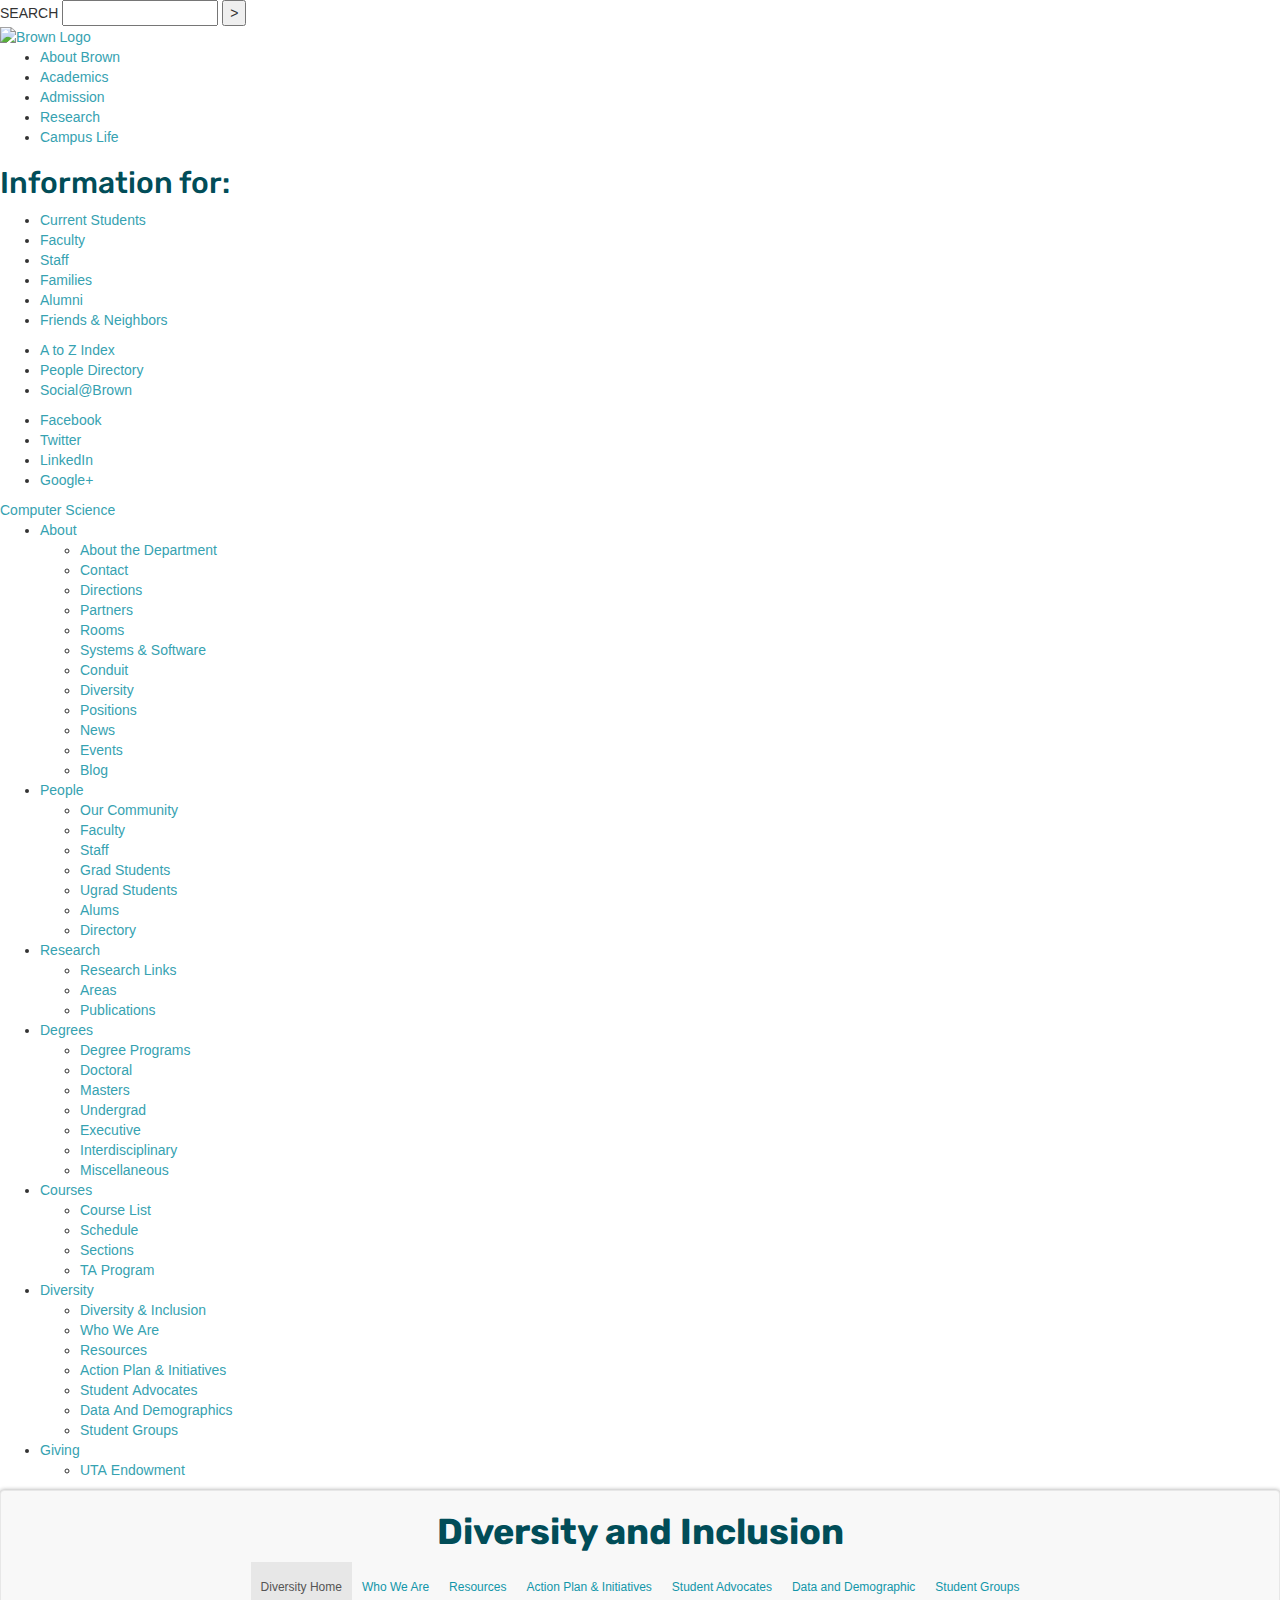
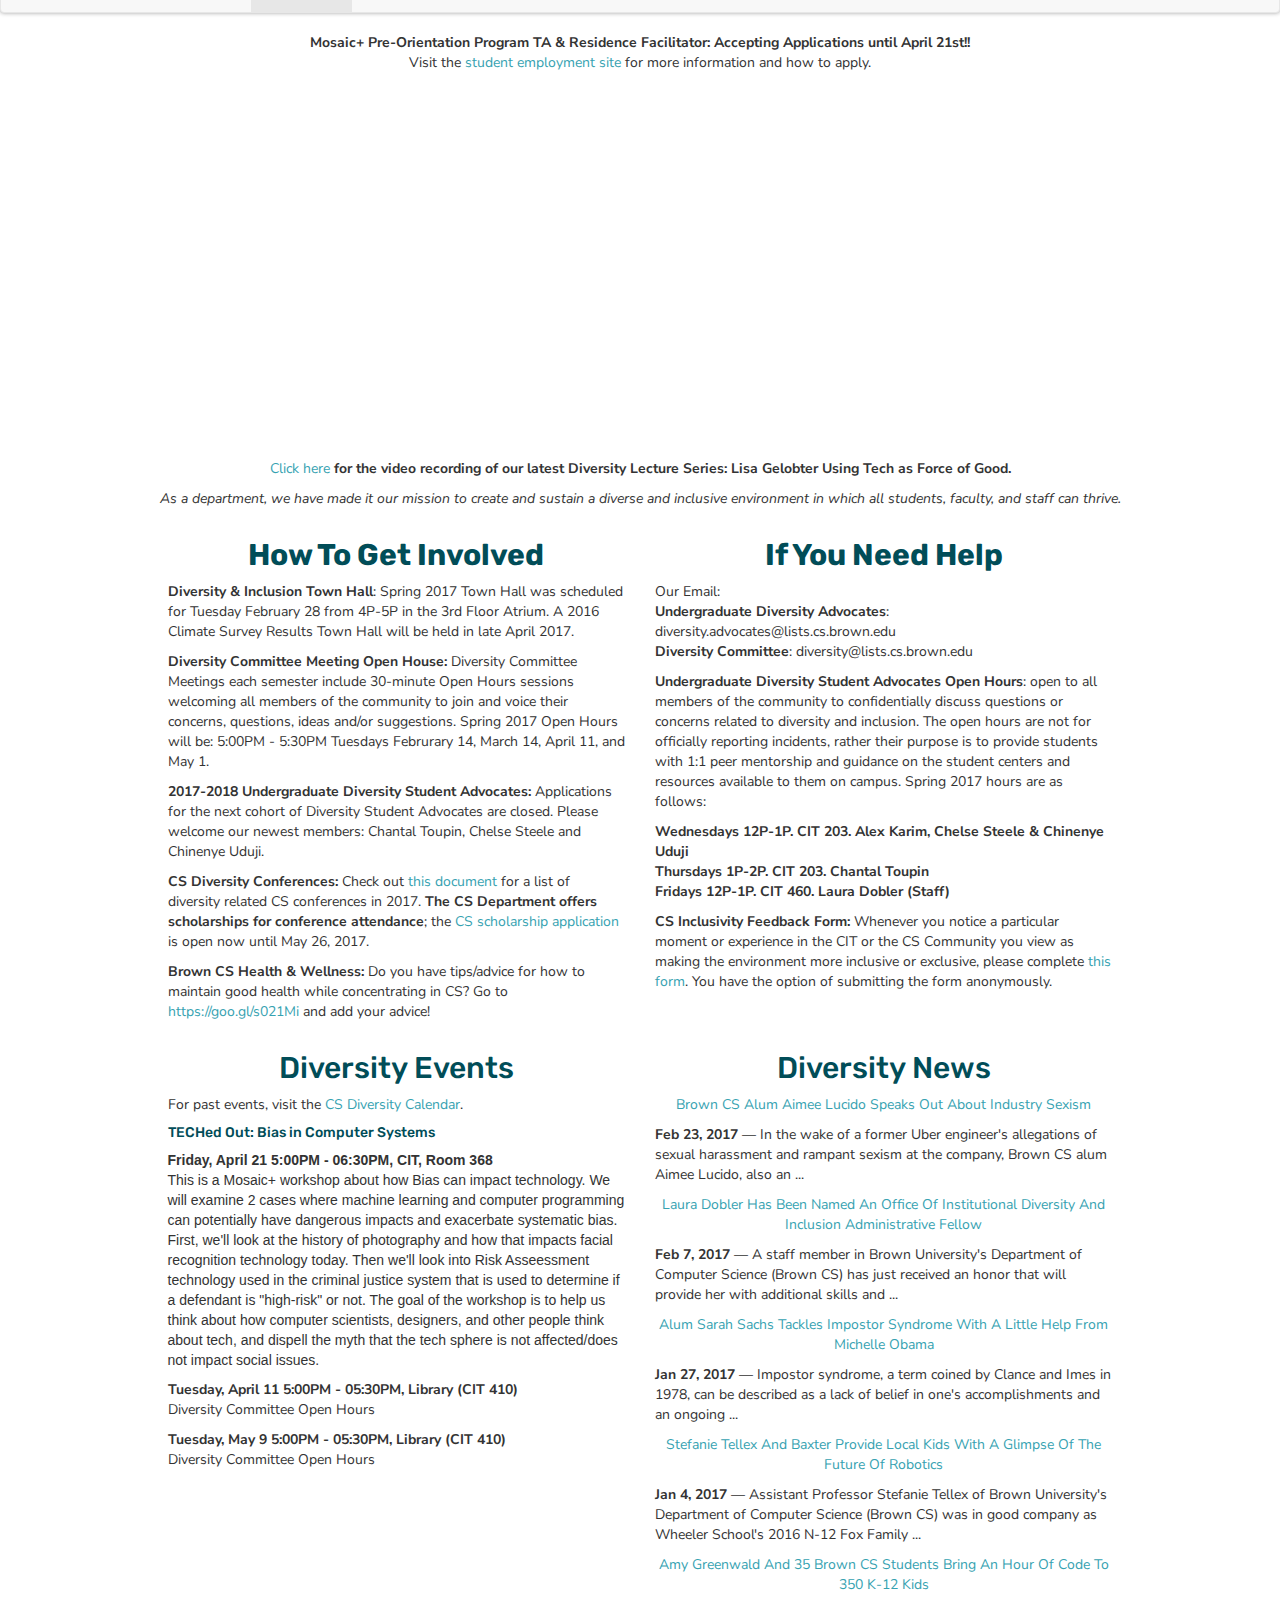
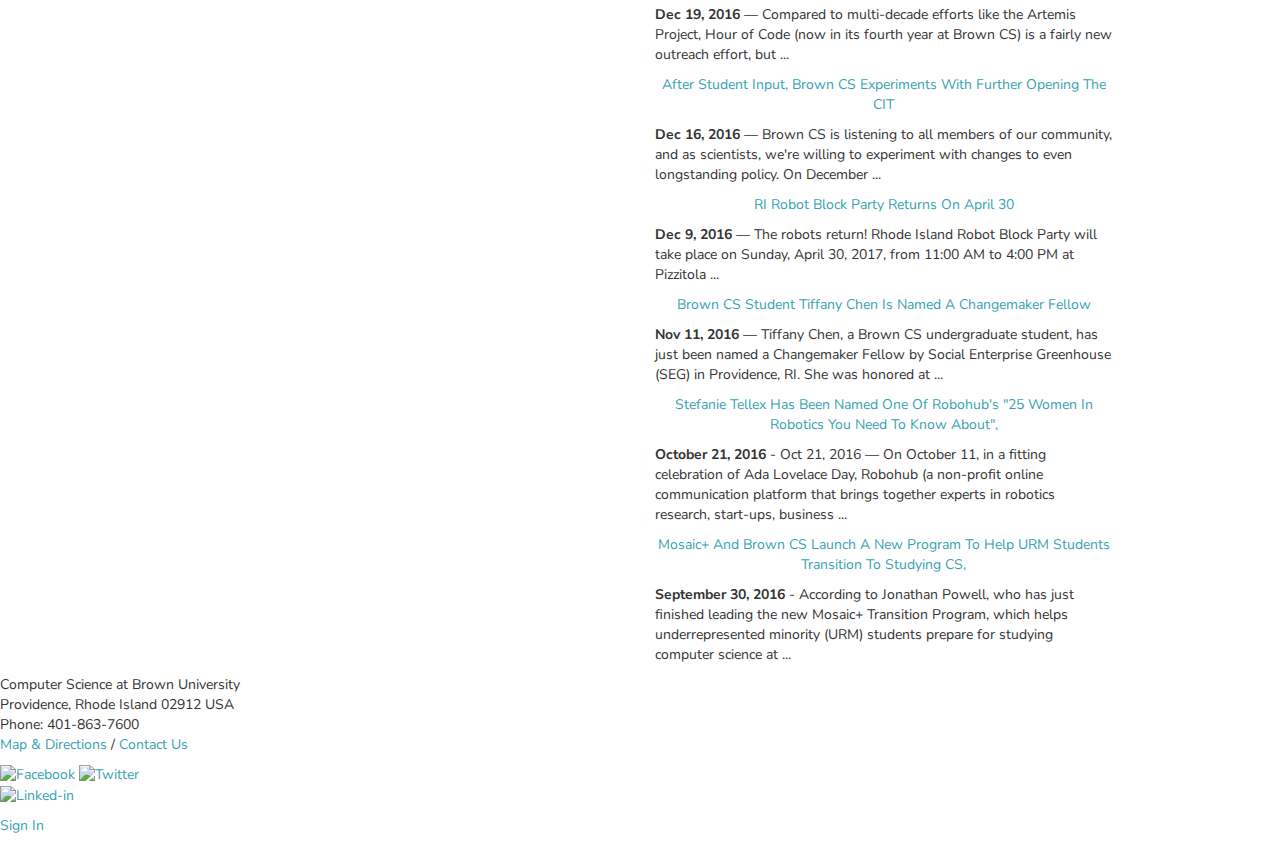
==== commit ce96e999: "ready for deployment" ====
--- a/index.html
+++ b/index.html
@@ -233,7 +233,9 @@
 
 							<div class="col-lg-6 col-md-6 col-sm-6 col-xs-12">
 								<h2 class="h2-center"><strong>If You Need Help</strong></h2>
-								<p><strong>Our Email</strong>: diversity.advocates@lists.cs.brown.edu</p>
+								<p>Our Email:<br>
+								<strong>Undergraduate Diversity Advocates</strong>: diversity.advocates@lists.cs.brown.edu <br>
+								<strong>Diversity Committee</strong>: diversity@lists.cs.brown.edu</p>
 
 								<p><strong>Undergraduate Diversity Student Advocates Open Hours</strong>: open to all members of the community to confidentially discuss questions or concerns related to diversity and inclusion.&nbsp;The open hours are not for officially reporting&nbsp;incidents, rather their purpose is to provide students with 1:1 peer mentorship and guidance on the student centers and resources available to them on campus. Spring 2017 hours are as follows:</p>
 
@@ -251,6 +253,14 @@
 								<h2 class="h2-center">Diversity Events</h2>
 
 								<p>For past events, visit the <a href="http://events.brown.edu/cal/main/setSelection.do?b=de&amp;viewType=monthView&amp;setappvar=summaryMode(details)&amp;virtualPath=/user/agrp_CompSci/Calendars/Diversity">CS Diversity Calendar</a>.&nbsp;</p>
+
+								<p>
+								<h5>TECHed Out: Bias in Computer Systems</h5>
+								<b>Friday, April 21 5:00PM - 06:30PM, CIT, Room 368</b><br/>
+								This is a Mosaic+ workshop about how Bias can impact technology. We will examine 2 cases where machine learning and computer programming can potentially have dangerous impacts and exacerbate systematic bias. First, we'll look at the history of photography and how that impacts facial recognition technology today. Then we'll look into Risk Asseessment technology used in the criminal justice system that is used to determine if a defendant is "high-risk" or not. 
+
+								The goal of the workshop is to help us think about how computer scientists, designers, and other people think about tech, and dispell the myth that the tech sphere is not affected/does not impact social issues.
+								</p>
 
 								<p><b>Tuesday, April 11 5:00PM - 05:30PM, Library (CIT 410)</b><br>
 								Diversity Committee Open Hours</p>
@@ -260,7 +270,7 @@
 							<div class="col-lg-6 col-md-6 col-sm-6 col-xs-12">
 								<h2 class="h2-center">Diversity News</h2>
 								<p class="p-center"><a href="http://posts.cs.brown.edu/2017/02/23/brown-cs-alum-aimee-lucido-speaks-out-about-industry-sexism/" >Brown CS Alum Aimee Lucido Speaks Out About Industry Sexism</a></p>
-								<p></p><b>Feb 23, 2017</b> — In the wake of a former Uber engineer's allegations of sexual harassment and rampant sexism at the company, Brown CS alum Aimee Lucido, also an ...
+								<p><b>Feb 23, 2017</b> — In the wake of a former Uber engineer's allegations of sexual harassment and rampant sexism at the company, Brown CS alum Aimee Lucido, also an ...
 								</p>
 
 								<p class="p-center"><a href="http://posts.cs.brown.edu/2017/02/07/laura-dobler-has-been-named-office-institutional-diversity-and-inclusion-administrative-fellow/">Laura Dobler Has Been Named An Office Of Institutional Diversity And Inclusion Administrative Fellow</a></p>
--- a/css/extra.css
+++ b/css/extra.css
@@ -13,6 +13,10 @@
 	color:#014D58;
 }
 
+td{
+	font-family: 'Rubik', sans-serif;
+}
+
 .h3, .h4, h3, h4{
 	color: #026573;
 }
@@ -69,11 +73,11 @@
 	padding: 0px;
 }
 
-#content{
+/*#content{
 	background-color: white;
 	padding-left: 7%;
 	padding-right: 7%;
-}
+}*/
 
 #content>.first-row{
 	padding-top: 45px;
@@ -197,10 +201,10 @@
 	box-shadow: 0px 0px 4px 0px rgba(0,0,0,0.37);
 }
 
-.resource-p{
+/*.resource-p{
 	margin-top: 5px;
 	margin-bottom: 5px;
-}
+}*/
 
 .resource-centers-hidden{
 	display: none;
@@ -216,6 +220,10 @@
 
 .resource-academic-hidden{
 	display: none;
+}
+
+.h-resources{
+	margin-bottom: 20px;
 }
 
 
@@ -226,7 +234,31 @@
 }
 
 
+/*INITIATIVES*/
+.diap-summary-hidden{
+	display: none;
+}
+
+.div-committee-hidden{
+	display: none;
+}
+
+.diap-update-hidden{
+	display: none;
+}
+
+.committee-events-hidden{
+	display: none;
+}
 /*DATA*/
 .data-img{
 	width: 100%;
+}
+
+th{
+	padding: 0 40px;
+}
+
+td{
+	text-align: center;
 }